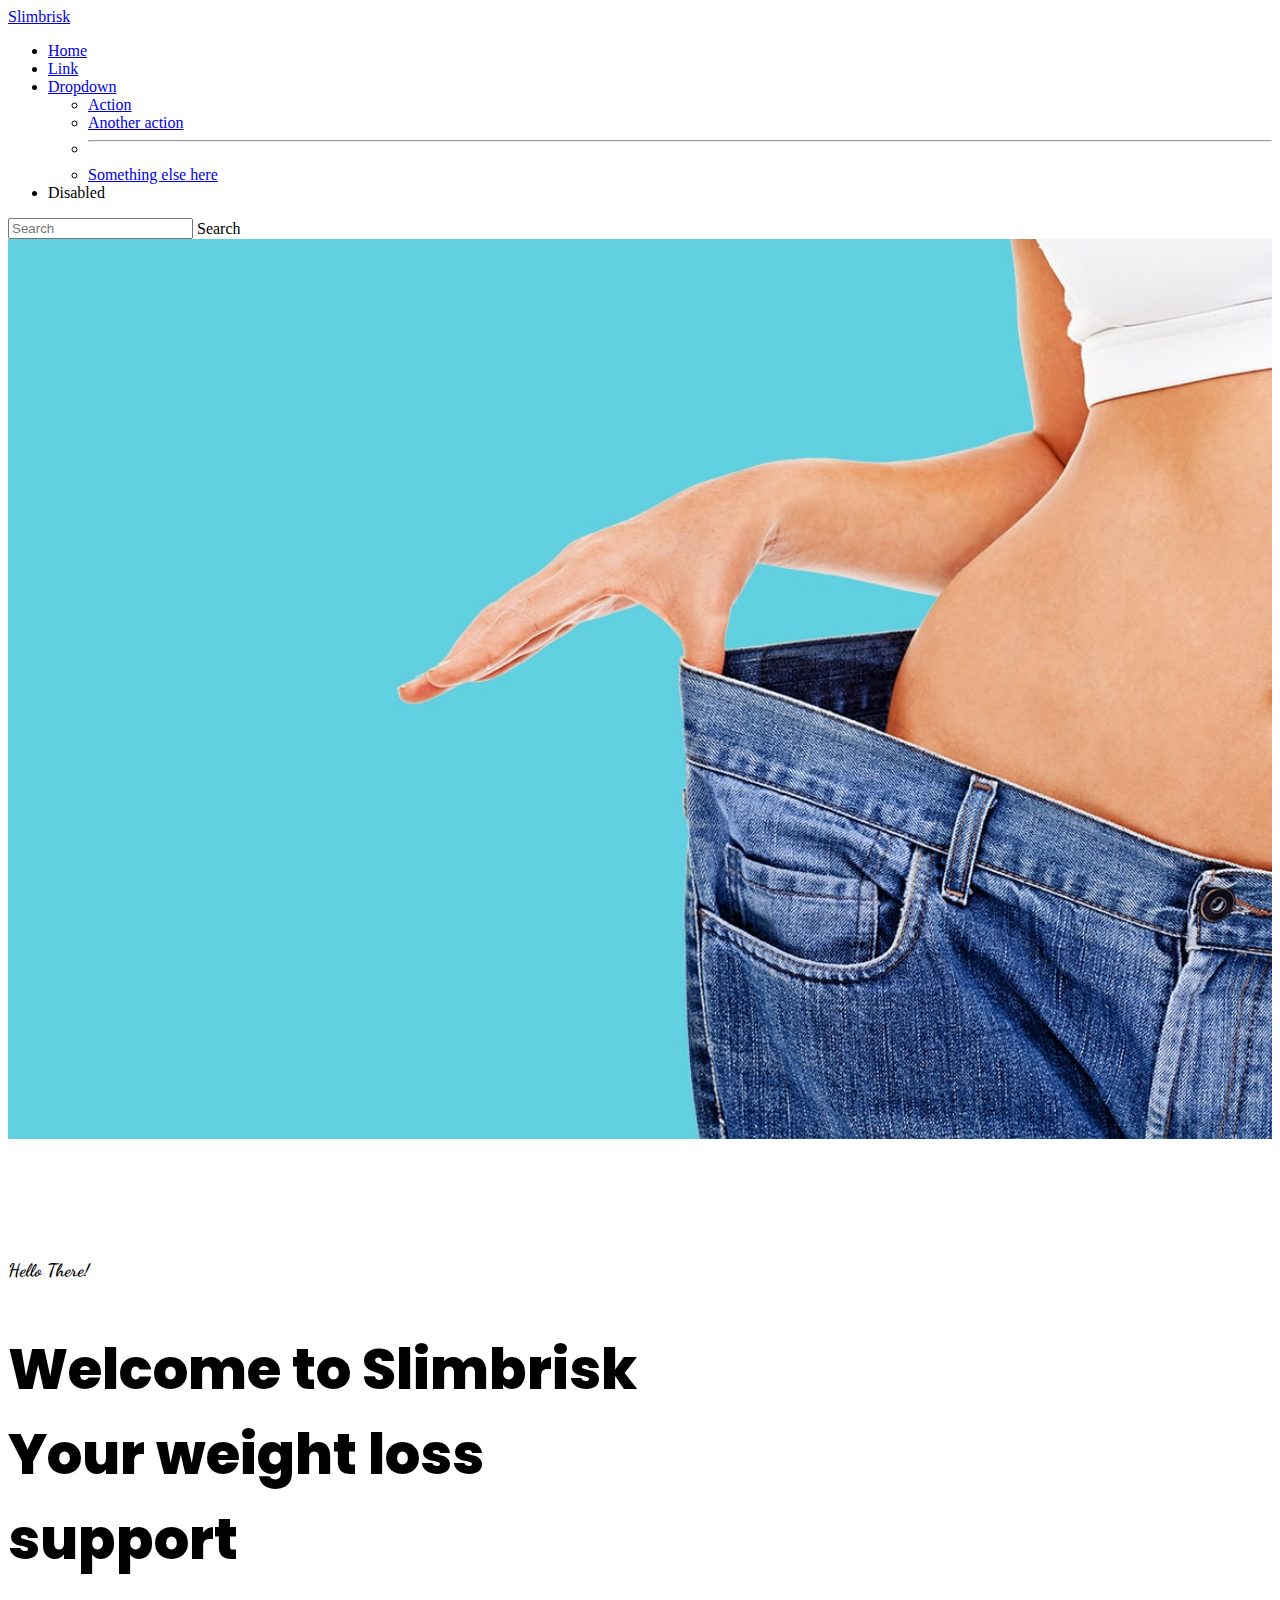
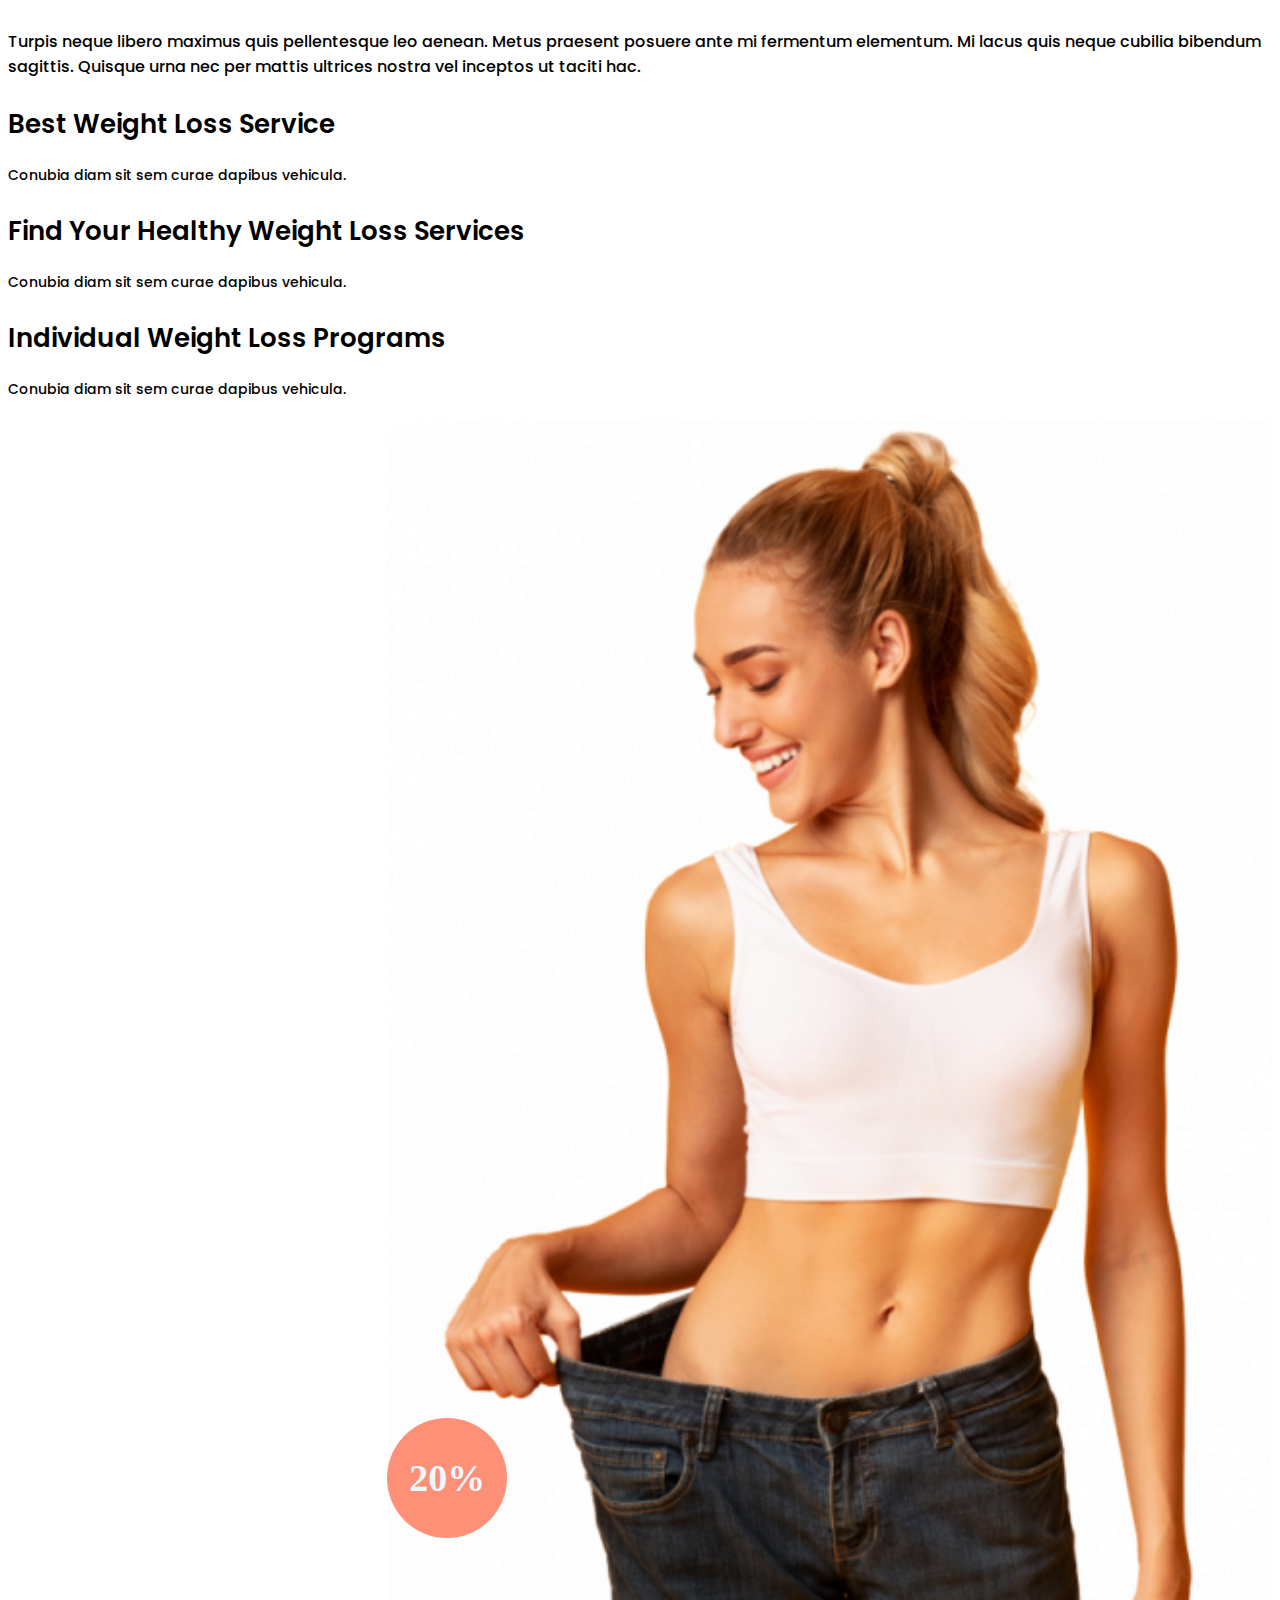
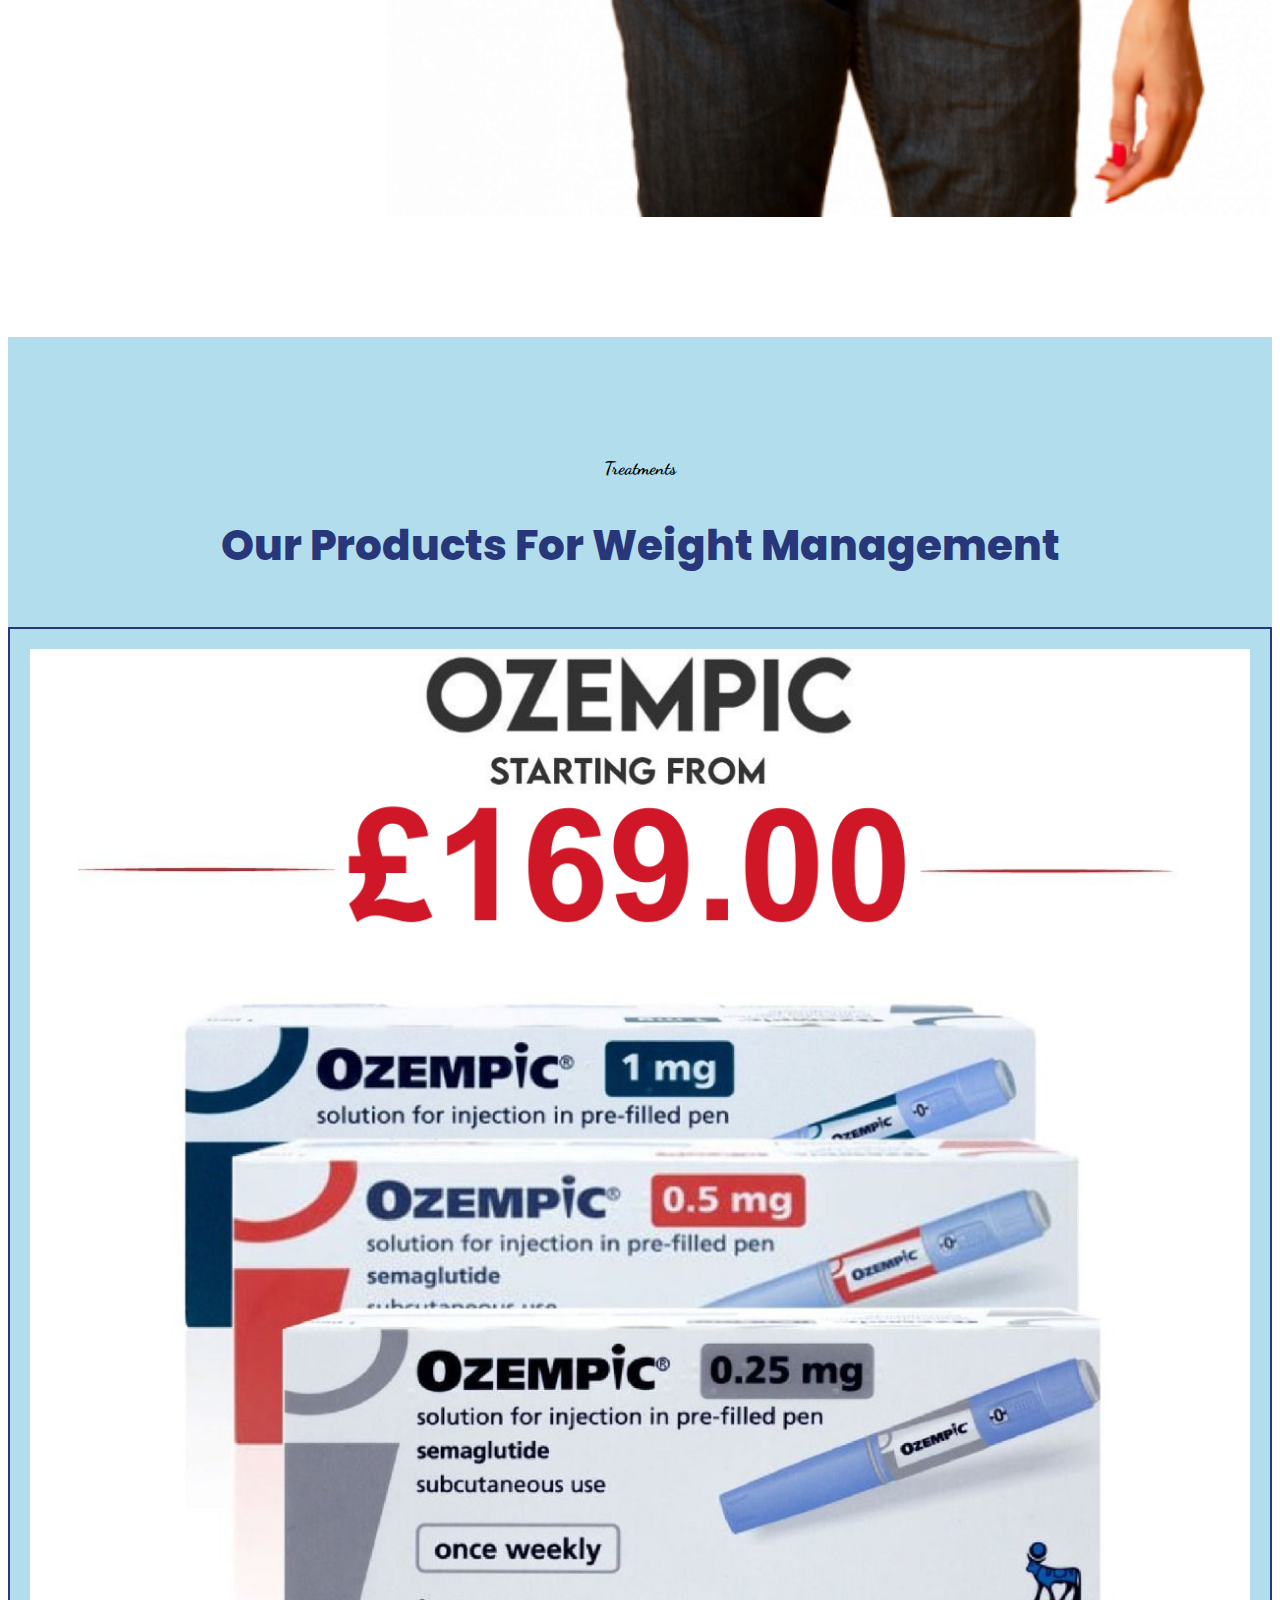
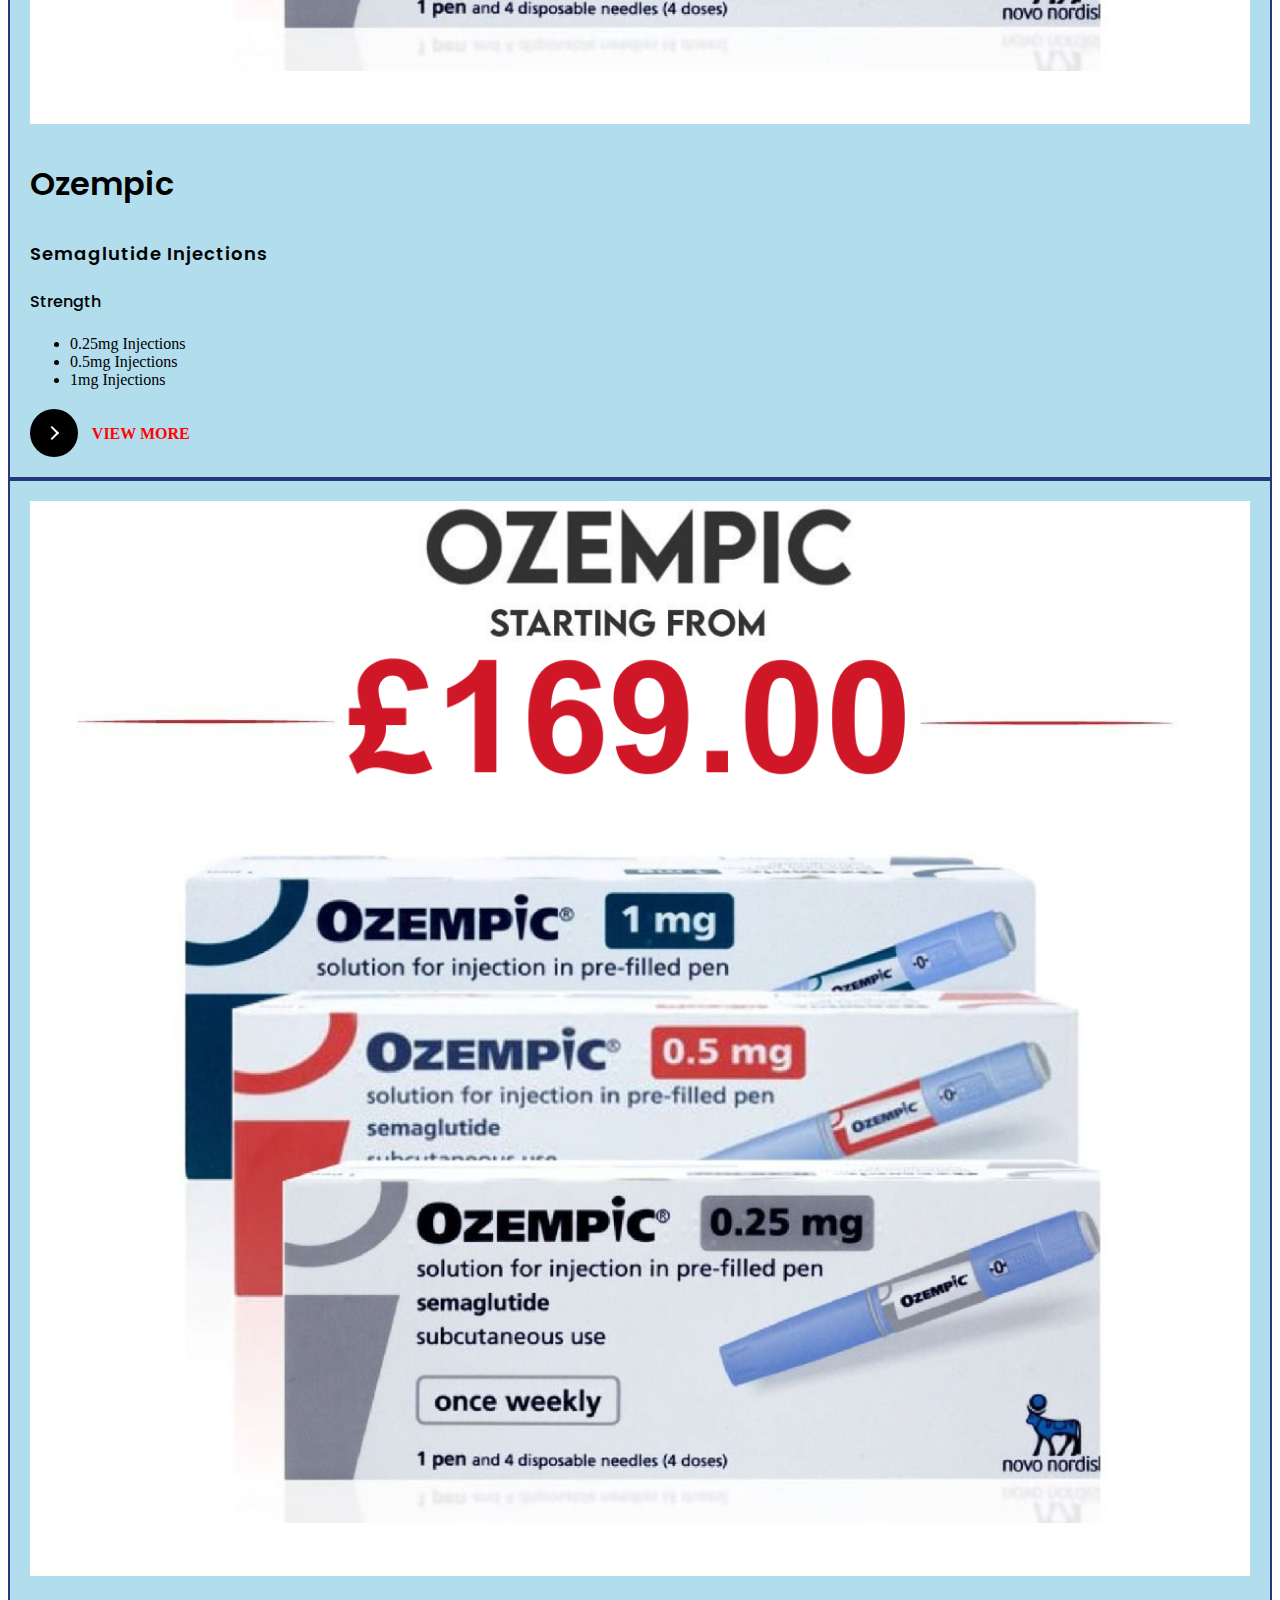
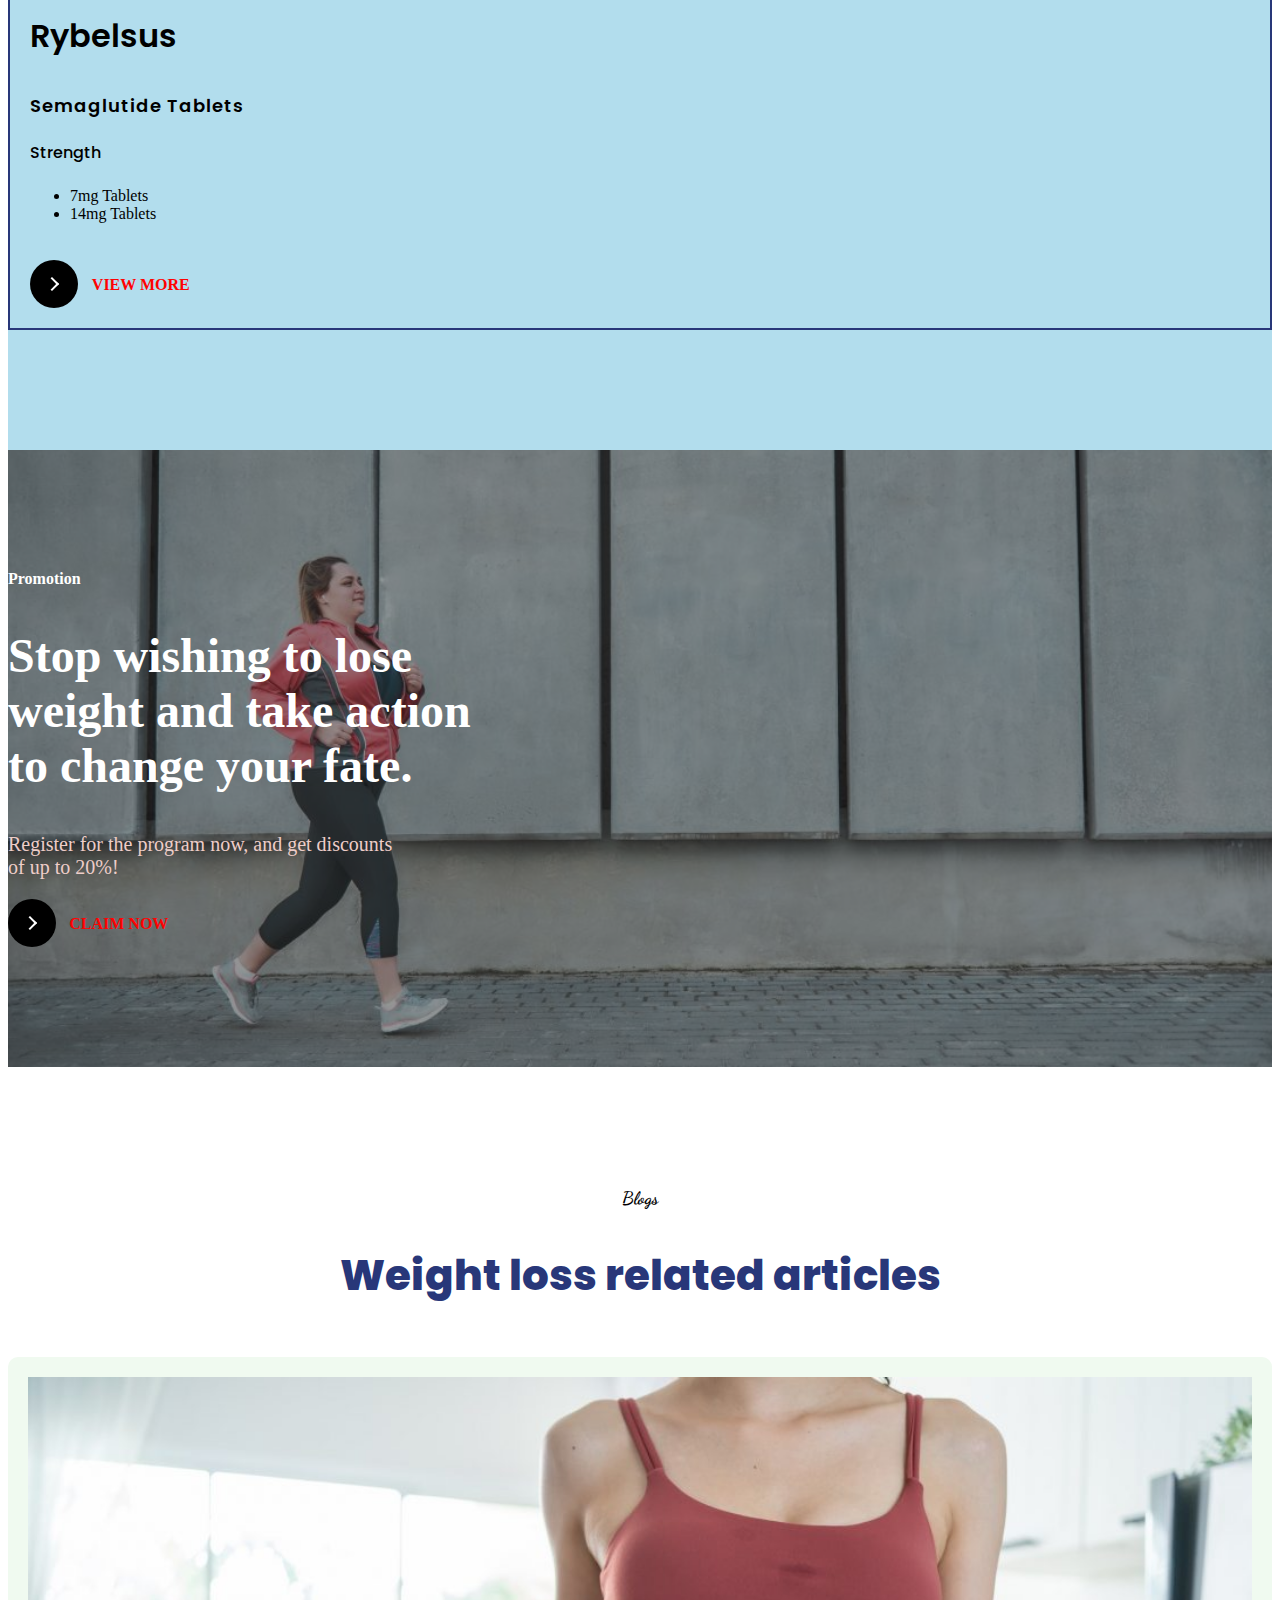
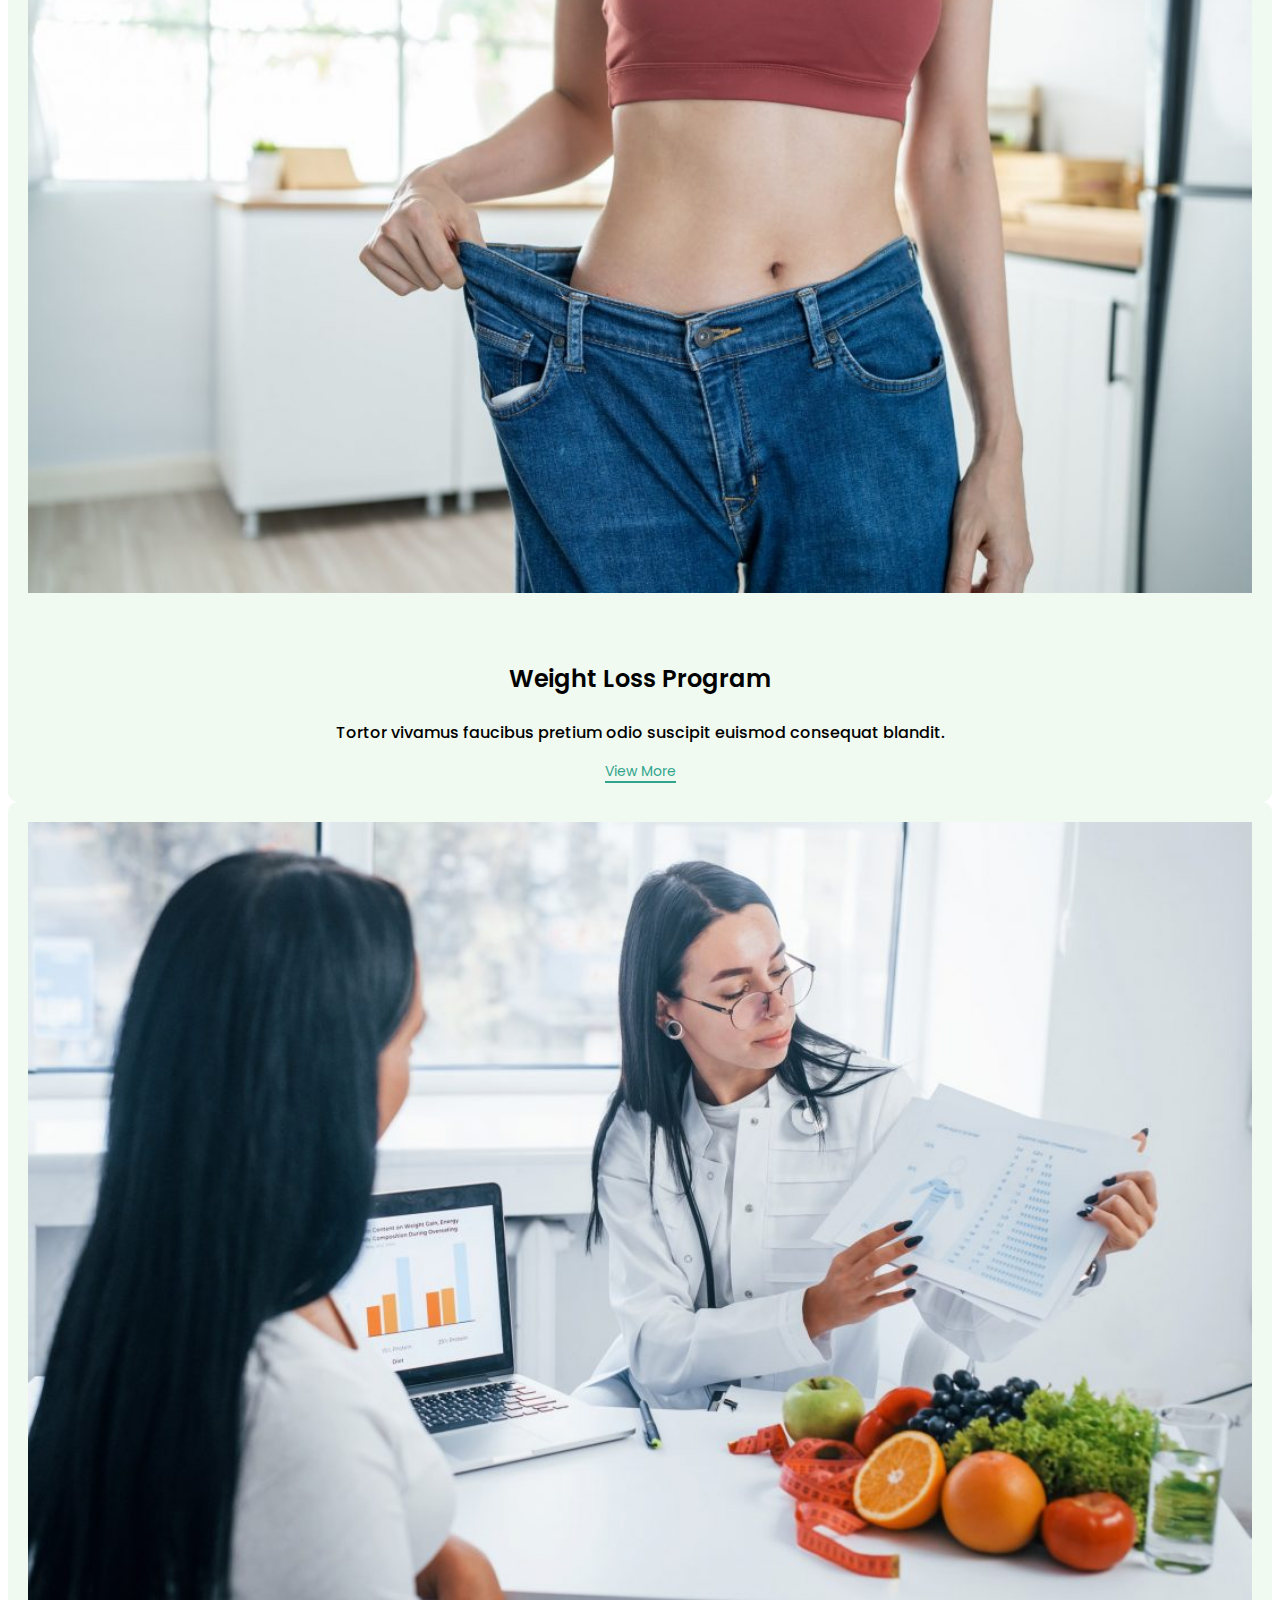
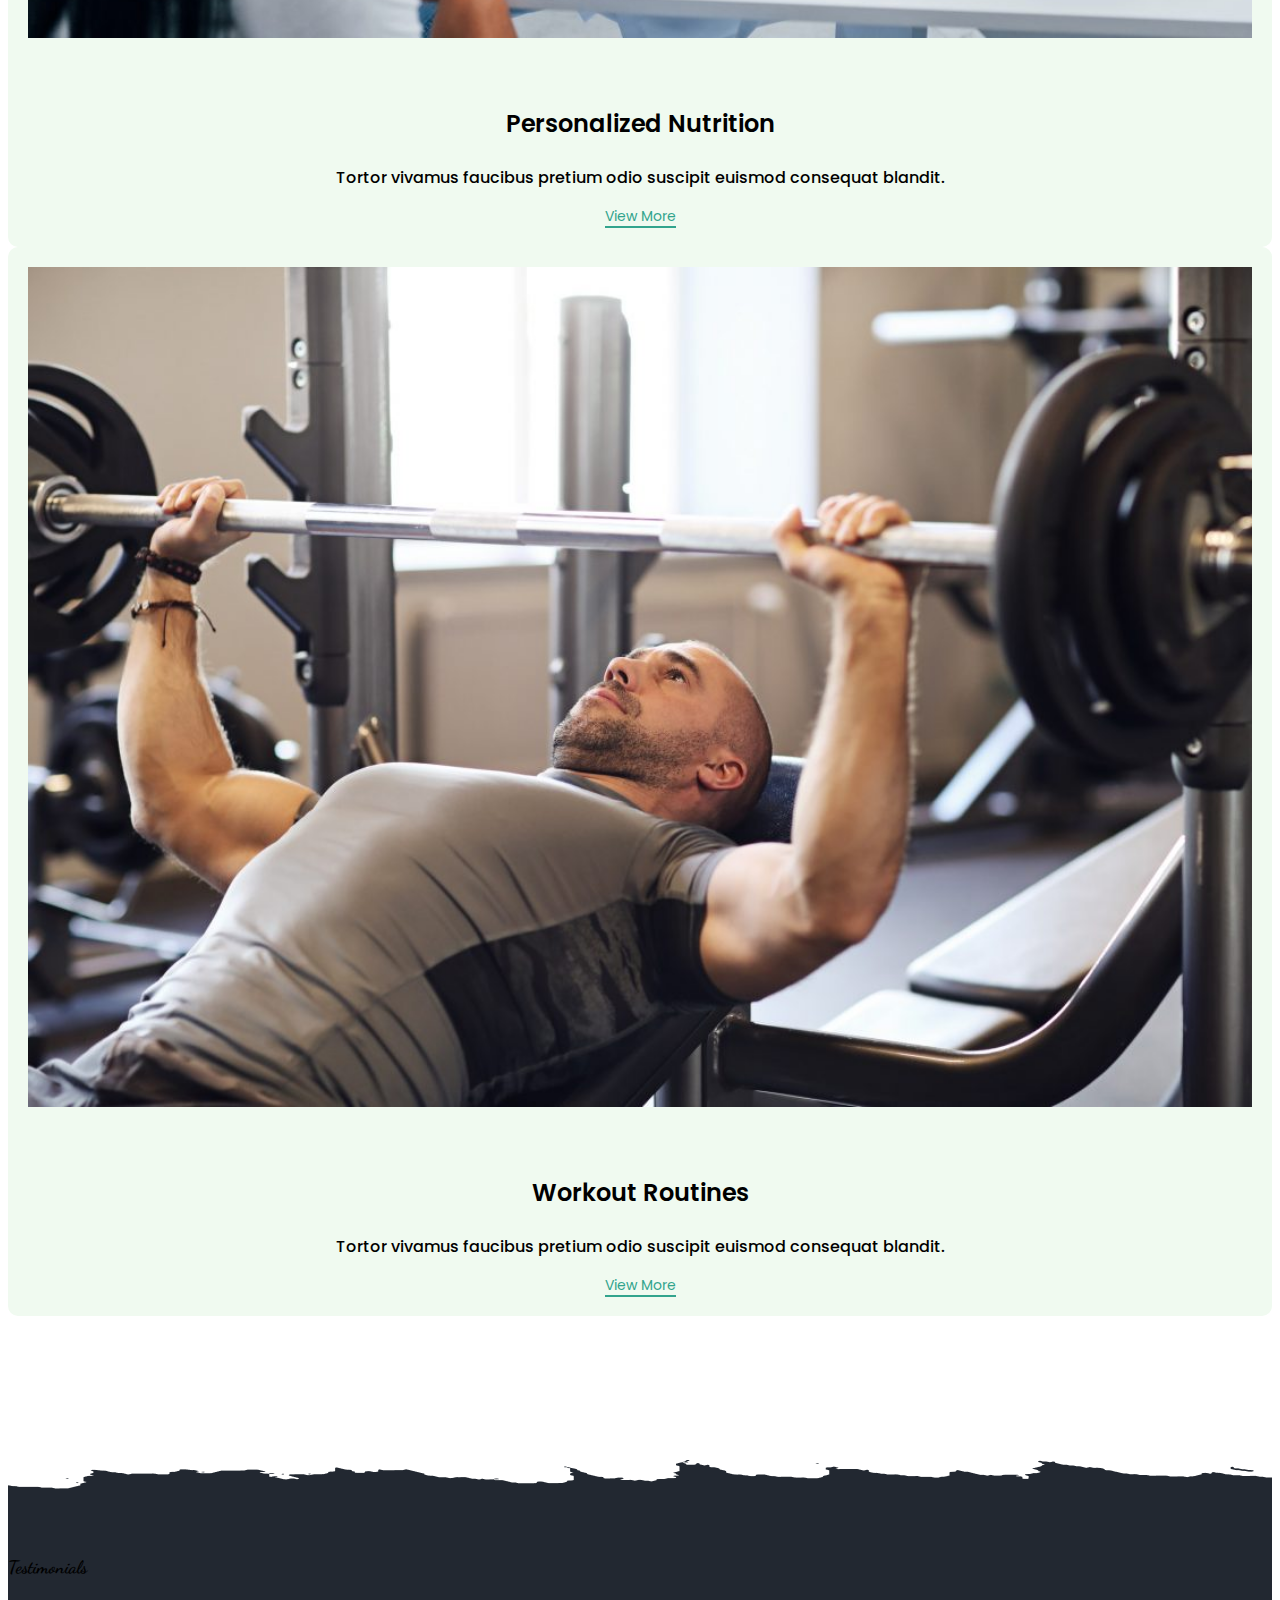
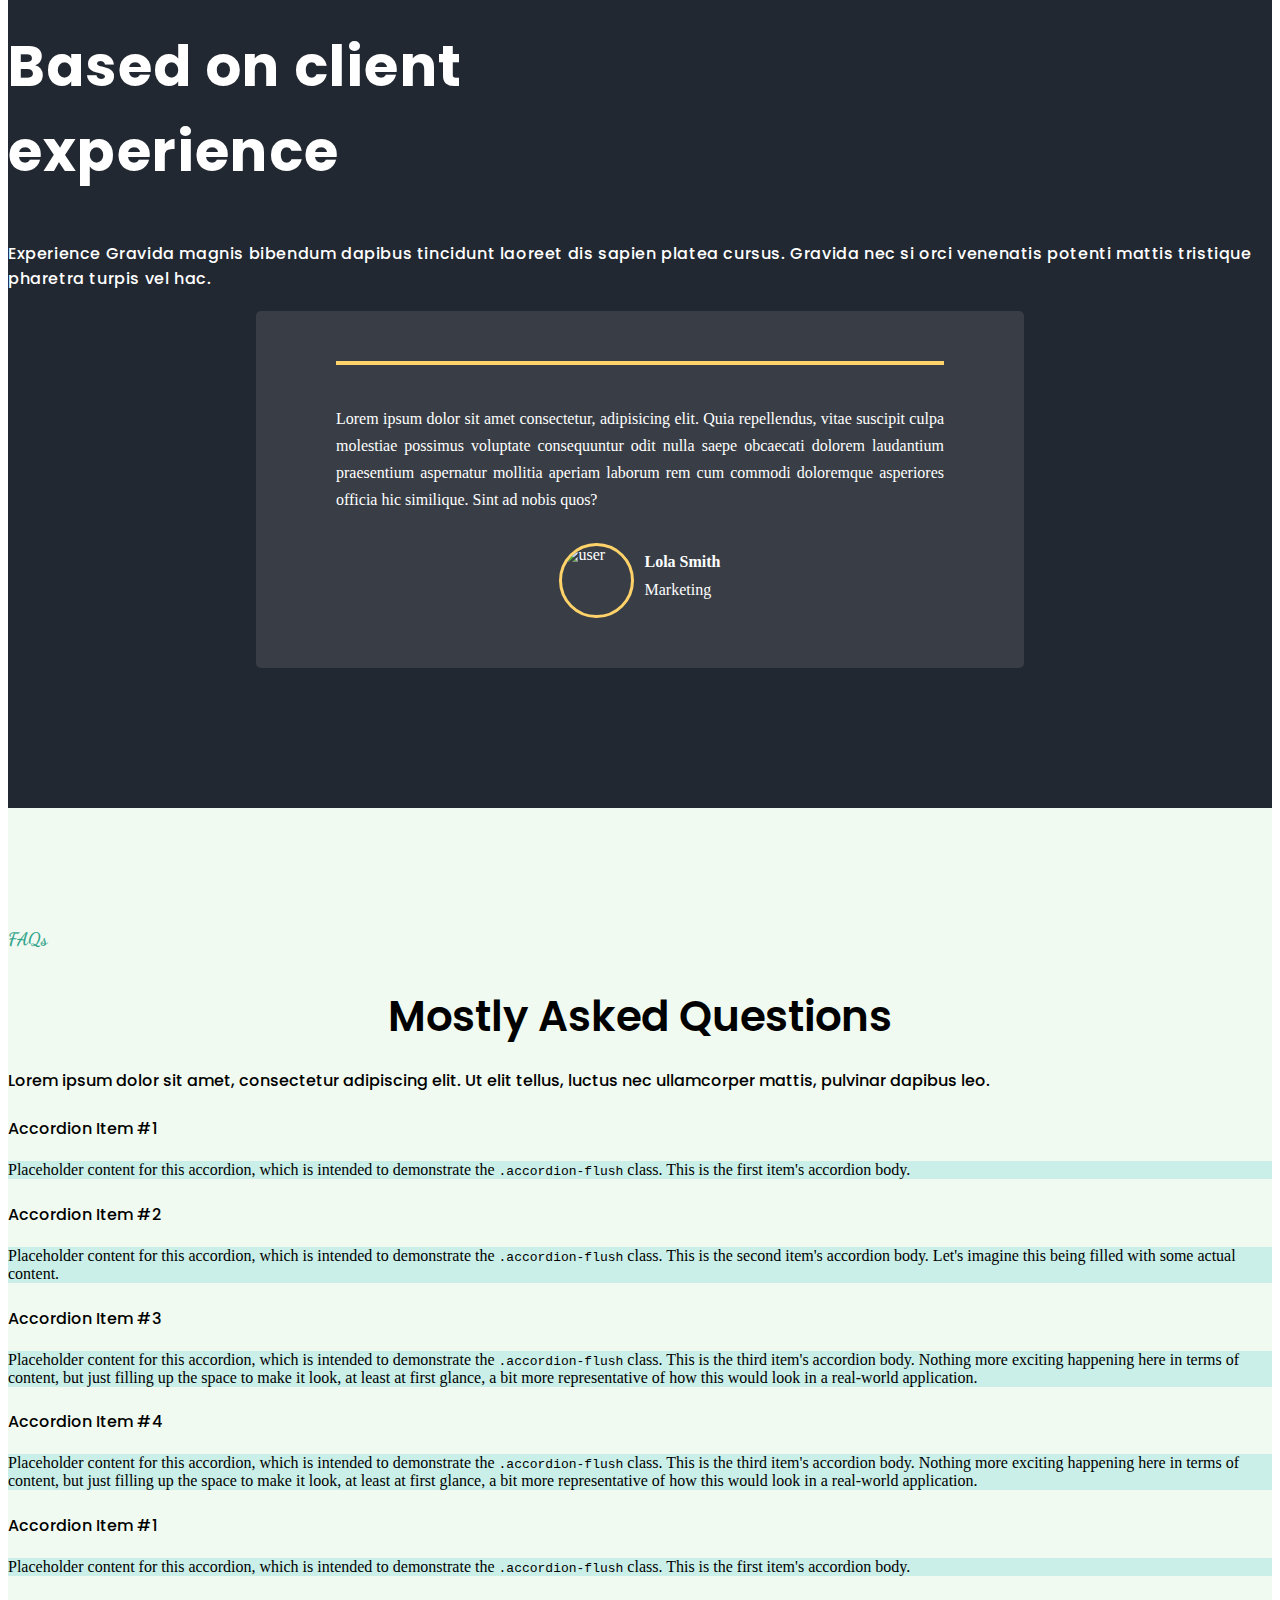
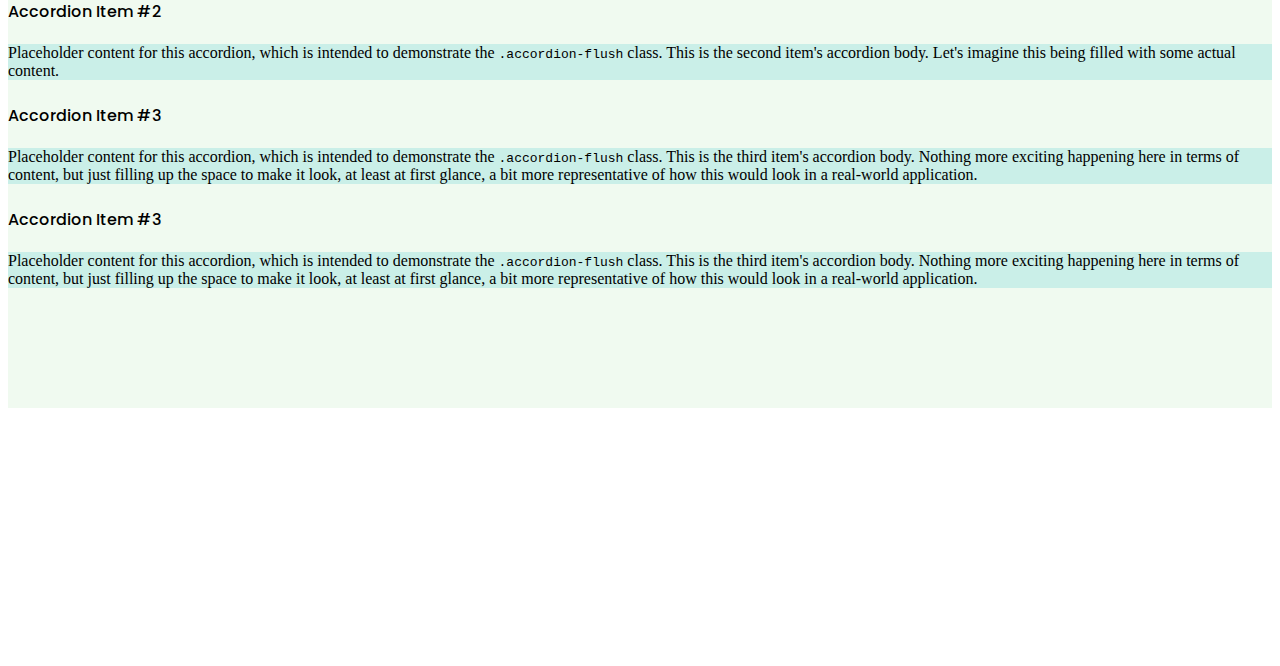
==== index.html @ 7c333330 "Add files via upload" ====
<!DOCTYPE html>
<html lang="en">
<head>
    <meta charset="UTF-8">
    <meta name="viewport" content="width=device-width, initial-scale=1.0">
    <link href="https://cdn.jsdelivr.net/npm/bootstrap@5.3.2/dist/css/bootstrap.min.css" rel="stylesheet" integrity="sha384-T3c6CoIi6uLrA9TneNEoa7RxnatzjcDSCmG1MXxSR1GAsXEV/Dwwykc2MPK8M2HN" crossorigin="anonymous">
    <link rel="stylesheet" href="css/style.css">
    <!-- <link rel="preconnect" href="https://fonts.googleapis.com"> -->
    <link rel="preconnect" href="https://fonts.gstatic.com" crossorigin>
    <link href="https://fonts.googleapis.com/css2?family=Dancing+Script:wght@600;700&family=Poppins:wght@200;300;400;500;600;700;800;900&display=swap" rel="stylesheet">
    <title>Slimbrisk</title>
</head>
<body>

  <!-- ===========Header Section ================= -->

    <header>
      <nav class="navbar navbar-expand-lg fixed-top bg-body-tertiary">
        <div class="container-fluid">
          <a class="navbar-brand" href="#">Slimbrisk</a>
          <button class="navbar-toggler" type="button" data-bs-toggle="collapse" data-bs-target="#navbarSupportedContent" aria-controls="navbarSupportedContent" aria-expanded="false" aria-label="Toggle navigation">
            <span class="navbar-toggler-icon"></span>
          </button>
          <div class="collapse navbar-collapse" id="navbarSupportedContent">
            <ul class="navbar-nav me-auto mb-2 mb-lg-0">
              <li class="nav-item">
                <a class="nav-link active" aria-current="page" href="#">Home</a>
              </li>
              <li class="nav-item">
                <a class="nav-link" href="#">Link</a>
              </li>
              <li class="nav-item dropdown">
                <a class="nav-link dropdown-toggle" href="#" role="button" data-bs-toggle="dropdown" aria-expanded="false">
                  Dropdown
                </a>
                <ul class="dropdown-menu">
                  <li><a class="dropdown-item" href="#">Action</a></li>
                  <li><a class="dropdown-item" href="#">Another action</a></li>
                  <li><hr class="dropdown-divider"></li>
                  <li><a class="dropdown-item" href="#">Something else here</a></li>
                </ul>
              </li>
              <li class="nav-item">
                <a class="nav-link disabled" aria-disabled="true">Disabled</a>
              </li>
            </ul>
            <form class="d-flex" role="search">
              <input class="form-control me-2" type="search" placeholder="Search" aria-label="Search">
              <button class="btn btn-outline-success" type="submit">Search</button>
            </form>
          </div>
        </div>
      </nav>
    </header>
  
  <!-- ===========END Header Section===================  -->

<!-- ==================Main Banner====================== -->
    <section class="main-banner banner">
        <div class="container">
            
        </div>
    </section>
  <!-- ===============END Main Banner ================== -->




<!-- ==================Section 1 ==================== -->
<Section class="section_padding section1">
  <div class="container">
      <div class="row align-items-center">
        <div class="col-md-6 col-lg-6 col-12">
          <div class="welcome">
            <span class="txt-span">Hello There!</span>
            <h2>Welcome to <span>Slimbrisk</span><br>
              Your weight loss<br> support</h2>
              <p>Turpis neque libero maximus quis pellentesque leo aenean. Metus praesent posuere ante mi fermentum elementum. Mi lacus quis neque cubilia bibendum sagittis. Quisque urna nec per mattis ultrices nostra vel inceptos ut taciti hac.</p>
              <div class="points">
                <h3>Best Weight Loss Service</h3>
                <p>Conubia diam sit sem curae dapibus vehicula.</p>
              </div>
              <div class="points">
                <h3>Find Your Healthy Weight Loss Services</h3>
                <p>Conubia diam sit sem curae dapibus vehicula.</p>
              </div>
              <div class="points">
                <h3>Individual Weight Loss Programs</h3>
                <p>Conubia diam sit sem curae dapibus vehicula.</p>
              </div>

          </div>
        </div>
        <div class="col-md-6 col-lg-6 col-12">
          <div class="fit-model">
            <div class="offer"><span>20%</span></div>
            <img src="img/young-woman-in-oversize-jeans-posing-yellow-backg-2021-08-30-02-28-02-utc-copy-e1648699505114.png" alt="">
          </div>
        </div>
      </div>
  </div>
</Section>
<!-- ================ End Section 1 ================== -->



<!-- ============= OUR PRODUCT ==================== -->

<section class="section_padding our_product">
  <div class="container">
    <div class="treatments">
      <div class="heading m-b-4" style="text-align: center !important;">
        <span class="txt-span">Treatments</span>
        <h2>Our Products For Weight Management</h2>
      </div>
      <div class="row">
        <div class="col-md-6 col-lg-6 col-12">
          <div class="card product_card">
            <div class="row">
              <div class="col-md-6 col-lg-6 col-12">
                <div class="prod-img"><img src="img/product/new-product-img.png" alt=""></div>
              </div>
              <div class="col-md-6 col-lg-6 col-12">
                <div class="prod_details">
                  <h3>Ozempic</h3>
                  <p>Semaglutide Injections</p>
                  <div class="strength">
                    <h4>Strength</h4>
                    <ul>
                      <li>0.25mg Injections</li>
                      <li>0.5mg Injections</li>
                      <li>1mg Injections</li>
                    </ul>
                  </div>
                  <button class="learn-more">
                    <span class="circle" aria-hidden="true">
                      <span class="icon arrow"></span>
                    </span>
                    <span class="button-text">View More</span>
                  </button>
                </div>
              </div>
            </div>
          </div>
        </div>
        <div class="col-md-6 col-lg-6 col-12">
          <div class="card product_card">
            <div class="row">
              <div class="col-md-6 col-lg-6 col-12">
                <div class="prod-img"><img src="img/product/new-product-img.png" alt=""></div>
              </div>
              <div class="col-md-6 col-lg-6 col-12">
                <div class="prod_details">
                  <h3>Rybelsus</h3>
                  <p>Semaglutide Tablets </p>
                  <div class="strength">
                    <h4>Strength</h4>
                    <ul>
                      <li>7mg Tablets</li>
                      <li>14mg Tablets</li>
                    </ul>
                  </div>
                  <button class="learn-more">
                    <span class="circle" aria-hidden="true">
                      <span class="icon arrow"></span>
                    </span>
                    <span class="button-text">View More</span>
                  </button>
                </div>
              </div>
            </div>
          </div>
        </div>
      </div>
    </div>
  </div>
</section>

<!-- ========== End OUR PRODUCT =================== -->



<!-- =============== PROMO Section ==================== -->
<section class="section_padding promo">
  <div class="overlay-field"></div>
  <div class="container">
    <div class="row">
      <div class="col-md-6 col-lg-6 col-12">
          
      </div>
      <div class="col-md-6 col-lg-6 col-12">
          <div class="fit-promo">
            <span>Promotion</span>
            <h2>Stop wishing to lose <br>weight and take action <br>to change your fate.</h2>
            <p>Register for the program now, and get discounts <br>of up to 20%!</p>
            <button class="learn-more">
              <span class="circle" aria-hidden="true">
                <span class="icon arrow"></span>
              </span>
              <span class="button-text">Claim Now</span>
            </button>
          </div>
      </div>
    </div>
  </div>
</section>
<!--============= End PROMO Section  ================= -->



<!-- ===============Blogs Section ================== -->

<section class="section_padding">
  <div class="container">
    <div class="blog-area">
      <div class="heading m-b-4" style="text-align: center !important;">
        <span class="txt-span">Blogs</span>
        <h2>Weight loss related articles</h2>
      </div>
      <div class="row">
        <div class="col-md-4 col-lg-4 col-12">
          <div class="blog_box">
            <div class="blog_img"><img src="img/blogs/close-up-of-woman-feel-happy-after-lose-weight-for-health-in-house-.jpg" alt=""></div>
            <div class="blog_details">
              <h3>Weight Loss Program</h3>
              <p>Tortor vivamus faucibus pretium odio suscipit euismod consequat blandit.</p>
              <span> View More</span>
            </div>
          </div>
        </div>
        <div class="col-md-4 col-lg-4 col-12">
          <div class="blog_box">
            <div class="blog_img"><img src="img/blogs/female-nutritionist-with-laptop-gives-consultation-to-patient-indoors-in-the-office.jpg" alt=""></div>
            <div class="blog_details">
              <h3>Personalized Nutrition</h3>
              <p>Tortor vivamus faucibus pretium odio suscipit euismod consequat blandit.</p>
              <span> View More</span>
            </div>
          </div>
        </div>
        <div class="col-md-4 col-lg-4 col-12">
          <div class="blog_box">
            <div class="blog_img"><img src="img/blogs/fitness.jpg" alt=""></div>
            <div class="blog_details">
              <h3>Workout Routines</h3>
              <p>Tortor vivamus faucibus pretium odio suscipit euismod consequat blandit.</p>
              <span> View More</span>
            </div>
          </div>
        </div>
      </div>
    </div>
  </div>
</section>

<!-- ===============End Blogs Section ============== -->



<!-- =============== Testimonials ================= -->

<section class="section_padding testimonial_bg">
  <div class="container">

    <div class="testimonial-heading">
      <div class="row align-items-center">
        <div class="col-md-6 col-lg-6 col-12">
          <span class="txt-span text-white">Testimonials</span>
          <h2>Based on client<br> experience</h2>
        </div>
        <div class="col-md-6 col-lg-6 col-12">
          <p>Experience Gravida magnis bibendum dapibus tincidunt laoreet dis sapien platea cursus. Gravida nec si orci venenatis potenti mattis tristique pharetra turpis vel hac.</p>
        </div>
      </div>
    </div>

    <div class=" mt-5">
      <div class="testimonial-container">
        <div class="progress-bar"></div>
        <div class="fas fa-quote-right fa-quote"></div>
        <div class="fas fa-quote-left fa-quote"></div>
        <p class="testimonial">Lorem ipsum dolor sit amet consectetur, adipisicing elit. Quia repellendus, vitae suscipit culpa molestiae possimus voluptate consequuntur odit nulla saepe obcaecati dolorem laudantium praesentium aspernatur mollitia aperiam laborum rem cum commodi doloremque asperiores officia hic similique. Sint ad nobis quos?</p>
        <div class="user">
          <img src="https://randomuser.me/api/portraits/women/46.jpg" alt="user" class="user-image">
          <div class="user-details">
            <h4 class="username">Lola Smith</h4>
            <p class="role">Marketing</p>
          </div>
        </div>
      </div>
    </div>

  </div>
</section>

<!-- ============== END Testimonials ============== -->

<!-- =============== FAQs Section ================ -->
<section class="section_padding faq_bg">
  <div class="container">
    <div class="faq_heading text-center"> 
      <span class="txt-span">FAQs</span>
      <h2>Mostly Asked Questions</h2>
      <p>Lorem ipsum dolor sit amet, consectetur adipiscing elit. Ut elit tellus, luctus nec ullamcorper mattis, pulvinar dapibus leo.</p>
    </div>
    <div class="row mt-5">
      <div class="col-md-6 col-lg-6 col-12">
        <div class="accordion accordion-flush" id="accordionFlushExample">
          <div class="accordion-item">
            <h2 class="accordion-header">
              <button class="accordion-button collapsed" type="button" data-bs-toggle="collapse" data-bs-target="#flush-collapseOne" aria-expanded="false" aria-controls="flush-collapseOne">
                Accordion Item #1
              </button>
            </h2>
            <div id="flush-collapseOne" class="accordion-collapse collapse" data-bs-parent="#accordionFlushExample">
              <div class="accordion-body">Placeholder content for this accordion, which is intended to demonstrate the <code>.accordion-flush</code> class. This is the first item's accordion body.</div>
            </div>
          </div>
          <div class="accordion-item">
            <h2 class="accordion-header">
              <button class="accordion-button collapsed" type="button" data-bs-toggle="collapse" data-bs-target="#flush-collapseTwo" aria-expanded="false" aria-controls="flush-collapseTwo">
                Accordion Item #2
              </button>
            </h2>
            <div id="flush-collapseTwo" class="accordion-collapse collapse" data-bs-parent="#accordionFlushExample">
              <div class="accordion-body">Placeholder content for this accordion, which is intended to demonstrate the <code>.accordion-flush</code> class. This is the second item's accordion body. Let's imagine this being filled with some actual content.</div>
            </div>
          </div>
          <div class="accordion-item">
            <h2 class="accordion-header">
              <button class="accordion-button collapsed" type="button" data-bs-toggle="collapse" data-bs-target="#flush-collapseThree" aria-expanded="false" aria-controls="flush-collapseThree">
                Accordion Item #3
              </button>
            </h2>
            <div id="flush-collapseThree" class="accordion-collapse collapse" data-bs-parent="#accordionFlushExample">
              <div class="accordion-body">Placeholder content for this accordion, which is intended to demonstrate the <code>.accordion-flush</code> class. This is the third item's accordion body. Nothing more exciting happening here in terms of content, but just filling up the space to make it look, at least at first glance, a bit more representative of how this would look in a real-world application.</div>
            </div>
          </div>
          <div class="accordion-item">
            <h2 class="accordion-header">
              <button class="accordion-button collapsed" type="button" data-bs-toggle="collapse" data-bs-target="#flush-collapseFour" aria-expanded="false" aria-controls="flush-collapseFour">
                Accordion Item #4
              </button>
            </h2>
            <div id="flush-collapseFour" class="accordion-collapse collapse" data-bs-parent="#accordionFlushExample">
              <div class="accordion-body">Placeholder content for this accordion, which is intended to demonstrate the <code>.accordion-flush</code> class. This is the third item's accordion body. Nothing more exciting happening here in terms of content, but just filling up the space to make it look, at least at first glance, a bit more representative of how this would look in a real-world application.</div>
            </div>
          </div>
        </div>
      </div>
      <div class="col-md-6 col-lg-6 col-12">
        <div class="accordion accordion-flush" id="accordionFlushExample">
          <div class="accordion-item">
            <h2 class="accordion-header">
              <button class="accordion-button collapsed" type="button" data-bs-toggle="collapse" data-bs-target="#flush-collapseFive" aria-expanded="false" aria-controls="flush-collapseFive">
                Accordion Item #1
              </button>
            </h2>
            <div id="flush-collapseFive" class="accordion-collapse collapse" data-bs-parent="#accordionFlushExample">
              <div class="accordion-body">Placeholder content for this accordion, which is intended to demonstrate the <code>.accordion-flush</code> class. This is the first item's accordion body.</div>
            </div>
          </div>
          <div class="accordion-item">
            <h2 class="accordion-header">
              <button class="accordion-button collapsed" type="button" data-bs-toggle="collapse" data-bs-target="#flush-collapseSix" aria-expanded="false" aria-controls="flush-collapseSix">
                Accordion Item #2
              </button>
            </h2>
            <div id="flush-collapseSix" class="accordion-collapse collapse" data-bs-parent="#accordionFlushExample">
              <div class="accordion-body">Placeholder content for this accordion, which is intended to demonstrate the <code>.accordion-flush</code> class. This is the second item's accordion body. Let's imagine this being filled with some actual content.</div>
            </div>
          </div>
          <div class="accordion-item">
            <h2 class="accordion-header">
              <button class="accordion-button collapsed" type="button" data-bs-toggle="collapse" data-bs-target="#flush-collapseSeven" aria-expanded="false" aria-controls="flush-collapseSeven">
                Accordion Item #3
              </button>
            </h2>
            <div id="flush-collapseSeven" class="accordion-collapse collapse" data-bs-parent="#accordionFlushExample">
              <div class="accordion-body">Placeholder content for this accordion, which is intended to demonstrate the <code>.accordion-flush</code> class. This is the third item's accordion body. Nothing more exciting happening here in terms of content, but just filling up the space to make it look, at least at first glance, a bit more representative of how this would look in a real-world application.</div>
            </div>
          </div>
          <div class="accordion-item">
            <h2 class="accordion-header">
              <button class="accordion-button collapsed" type="button" data-bs-toggle="collapse" data-bs-target="#flush-collapseEight" aria-expanded="false" aria-controls="flush-collapseEight">
                Accordion Item #3
              </button>
            </h2>
            <div id="flush-collapseEight" class="accordion-collapse collapse" data-bs-parent="#accordionFlushExample">
              <div class="accordion-body">Placeholder content for this accordion, which is intended to demonstrate the <code>.accordion-flush</code> class. This is the third item's accordion body. Nothing more exciting happening here in terms of content, but just filling up the space to make it look, at least at first glance, a bit more representative of how this would look in a real-world application.</div>
            </div>
          </div>
        </div>
      </div>
    </div>
  </div>


 
 
 

</section>
<!-- ==============End FAQs Section ============= -->

<div style="height: 250px;"></div>




  
    <script src="https://cdn.jsdelivr.net/npm/bootstrap@5.3.2/dist/js/bootstrap.bundle.min.js" integrity="sha384-C6RzsynM9kWDrMNeT87bh95OGNyZPhcTNXj1NW7RuBCsyN/o0jlpcV8Qyq46cDfL" crossorigin="anonymous"></script>
    <script src="js/script.js"></script>
 </body>
</html>
---- css/style.css ----
@import url('https://fonts.googleapis.com/css2?family=Dancing+Script:wght@600;700&family=Poppins:wght@200;300;400;500;600;700;800;900&display=swap');




.main-banner {
    height: 100vh !important;
    position: relative;
    z-index: 1;
    background-image: url(../img/slide1.jpg);
    background-position: top center;
    background-size: cover;
    background-repeat: no-repeat;
    background-color: #FF9078;
}

.section_padding{
    padding: 120px 0;
}


/* ============ Button ============ */
@mixin transition($property: all, $duration: 0.45s, $ease: cubic-bezier(0.65,0,.076,1)) {
    transition: $property $duration $ease;
  }
  
  * {
    box-sizing: border-box;
    &::before, &::after {
      box-sizing: border-box;
    }
  }

button {
    position: relative;
    display: inline-block;
    cursor: pointer;
    outline: none;
    border: 0;
    vertical-align: middle;
    text-decoration: none;
    background: transparent;
    padding: 0;
    font-size: inherit;
    font-family: inherit;
    &.learn-more {
      width: 12rem;
      height: auto;
      .circle {
        @include transition(all, 0.45s, cubic-bezier(0.65,0,.076,1));
        position: relative;
        display: block;
        margin: 0;
        width: 3rem;
        height: 3rem;
        background: #000;
        border-radius: 1.625rem;
        .icon {
          @include transition(all, 0.45s, cubic-bezier(0.65,0,.076,1));
          position: absolute;
          top: 0;
          bottom: 0;
          margin: auto;
          background: #fff;
          &.arrow {
            @include transition(all, 0.45s, cubic-bezier(0.65,0,.076,1));
            left: 0.625rem;
            width: 1.125rem;
            height: 0.125rem;
            background: none;
            &::before {
              position: absolute;
              content: '';
              top: -0.25rem;
              right: 0.0625rem;
              width: 0.625rem;
              height: 0.625rem;
              border-top: 0.125rem solid #fff;
              border-right: 0.125rem solid #fff;
              transform: rotate(45deg);
            }
          }
        }
      }
      .button-text {
        @include transition(all, 0.45s, cubic-bezier(0.65,0,.076,1));
        position: absolute;
        top: 0;
        left: 0;
        right: 0;
        bottom: 0;
        padding: 0.75rem 0;
        margin: 0 0 0 1.85rem;
        color:#ff0202;
        font-weight: 700;
        line-height: 1.6;
        text-align: center;
        text-transform: uppercase;
      }
    }
    &:hover {
      .circle {
        width: 100%;
        .icon {
          &.arrow {
          background: #fff;
          transform: translate(1rem, 0);
          }
        }
      }
      .button-text {
        color: #fff;
      }
    }
  }
  


/* ================ END Button ========== */
/* ================== Section 1 ==================== */
.section1{
    
}

.txt-span{
    font-family: 'Dancing Script', cursive;
    font-size: 18px;
    font-weight: 700;
}

.welcome h2{
    font-family: 'Poppins', sans-serif !important;
    font-weight: 800;
    font-size: 56px !important;
}

.welcome p{
    font-size: 16px;
    font-family: 'Poppins', sans-serif !important;
    font-weight: 500;
    margin: 20px 0 !important;
}

.points h3{
    font-size: 26px;
    font-family: 'poppins';
    font-weight: 600;
}

.points p {
    font-size:14px;
    font-family: 'poppins';
    font-weight: 500;
    margin-top: -5px !important;
}

.fit-model{
    position: relative;
    overflow: hidden;
}

.offer{
    position: absolute;
    left: 30%;
    bottom: 20%;
    width: 120px;
    height: 120px;
    background-color: #FF9078;
    border-radius: 50%;
    display: flex;
    justify-content: center;
    align-items: center;
}

.offer span{
    color: aliceblue;
    font-size: 38px;
    font-weight: 600;
}

.fit-model img{
    float: right;
    width: 70%;
    height:100%;
}

/* =========== OUR PRODUCT =============== */
.our_product{
    background-color: #b2dded;
}

.heading h2{
    font-size: 42px;
    font-family: 'poppins';
    font-weight: 800;
    text-align: center;
    color: #283779;
}
.m-b-4{
 margin-bottom: 50px;
}
.product_card {
    padding: 20px !important;
    border: 2px solid #283779 !important;
}

.prod-img img{
    width: 100%;
}

.prod_details h3{
    font-size: 32px;
    font-family: 'poppins';
    font-weight: 600;
}

.prod_details p{
    font-size: 18px;
    font-family: 'poppins';
    letter-spacing: 1px;
    font-weight: 600;
}
.prod_details h4{
    font-size: 16px;
    font-family: 'poppins';
    font-weight: 500;
}

.strength{
    /* background-color: #FF9078; */
    height: 120px;
}




/* =========== Promo Section ================ */

.promo{
    background-image: url(../img/everything-is-possible-young-plus-size-woman-in-sport-clothes-running-outdoors-weight-losing.jpg);
    background-position: center center;
    background-repeat: no-repeat;
    background-size: cover;
    position: relative;
}

.overlay-field{
    height: 100%;
    width: 100%;
    top: 0;
    left: 0;
    position: absolute;
    background-color:#2c2c2c;
    opacity: 0.5;
}

.fit-promo span{
    position: relative;
    color:#fff;
    font-weight: 600;
}

.fit-promo h2{
    position: relative;
    font-size: 48px;
    font-weight: 800;
    color: #fff;
}

.fit-promo p{
    position: relative;
    font-size: 20px;
    font-weight: 500;
    color: #eecdc8;
}

.fit-promo button{
    position: relative;
}

/* ==================== Blogs Section ============= */

.blog_img img{
    width: 100%;
    padding: 20px;
}
.blog_box{
    background-color: #f0faf0;
    border-radius: 10px;
}
.blog_details{
    text-align: center;
    padding: 20px;
}

.blog_details h3{
    font-size: 24px;
    font-family: 'poppins';
    font-weight: 600;
}

.blog_details p{
    font-size: 16px;
    font-family: 'poppins';
    font-weight: 500;
}

.blog_details span{
    font-size: 14px;
    font-family: 'poppins';
    font-weight: 400;
    color: #32a48d;
    border-bottom: 2.5px solid #32a48d;
}



/* ================== Testimoniial ================= */
.testimonial_bg{
    position: relative;
    background-color: #222831;
    z-index: 1;
}

.testimonial_bg::before{
    content: "";
    position: absolute;
    left: 0;
    top: -1px;
    width: 100%;
    height: 61px;
    background-image: url(../img/feature-bg-shape-1.png);
    background-repeat: repeat-x;
    background-position: center;
    z-index: -1;
}

/* .testimonial_bg::after{
        content: "";
        position: absolute;
        left: 0;
        bottom: 0;
        width: 100%;
        height: 61px;
        background-image: url(../img/feature-bg-shape-2.png);
        background-repeat: repeat-x;
        background-position: center;
        z-index: -1;
} */

.testimonial-heading {

}
.testimonial-heading h2{
    color: #fff;
    font-size: 56px;
    font-family: 'poppins';
    font-weight: 700;
    letter-spacing: 1.2px;
}

.testimonial-heading p{
    color: #fff;
    font-size: 16px;
    font-family: 'poppins';
    font-weight: 500;
    letter-spacing:0.6px;
}


.testimonial-container{
    background-color: #393E46;
    color: #fff;
    border-radius: 5px;
    margin: 20px auto;
    padding: 50px 80px;
    max-width: 768px;
    position:relative;
  }
  
  .fa-quote{
    color:#FFD369;
    font-size: 28px;
    position: absolute;
    top: 70px;
  }
  
  .fa-quote-right{
    left: 40px;
  }
  
  .fa-quote-left{
    right: 40px;
  }
  
  .testimonial{
    line-height: 1.7;
    text-align: justify;
    margin-bottom: 30px;
  }
  
  .user{
    display:flex;
    align-items:center;
    justify-content: center;
  }
  
  .user .user-image{
    border-radius: 50%;
    border: 3px solid #FFD369;
    height: 75px;
    width: 75px;
    object-fit: cover;
  }
  
  .user .user-details{
    margin-left: 10px;
  }
  
  .user .username{
    margin: 0;
  }
  
  .user .role{
    font-weight: normal;
    margin: 10px 0;
  }
  
  .progress-bar{
    background-color: #FFD369;
    height: 4px;
    width: 100%;
    margin-bottom: 40px;
    animation: grow 10s linear infinite;
    transform-origin: left;
  }
  
  @keyframes grow{
    0%{
      transform: scaleX(0);
    }
  }
  
  @media(max-width: 768px){
    .testimonial-container{
      padding: 20px 30px;
    }
    
    .fa-quote{
      display: none;
    }
  }


  /* ============= FAQ SECTION ============= */

  .faq_bg{
    background-color: #f0faf0;
}
  
  .faq_heading h2{
    font-size: 42px;
    font-family: 'poppins';
    font-weight: 600;
    text-align: center;
    margin-bottom: 20px;
  }

  .faq_heading span{
    color: #32a48d;
  }

  .faq_heading p{
    font-size: 16px;
    font-family: 'poppins';
    font-weight: 500;
  }

  .accordion{
    --bs-accordion-btn-focus-border-color: #ffffff !important;
  }
 
  .accordion-body{
    background-color: #caefe8 !important;
}

.accordion-button{
    font-size: 16px !important;
    font-family: 'poppins';
    font-weight: 500;
    color: #000;
}
  .accordion-button:focus{
    border:none  !important;
  } 

  .accordion-button:not(.collapsed) {
    color: #fff;
    background-color:#32a48d !important;
}

.accordion-button::after {
    color: #fff !important;
}

button:focus(:focus-visible) {
    outline: 0;
}
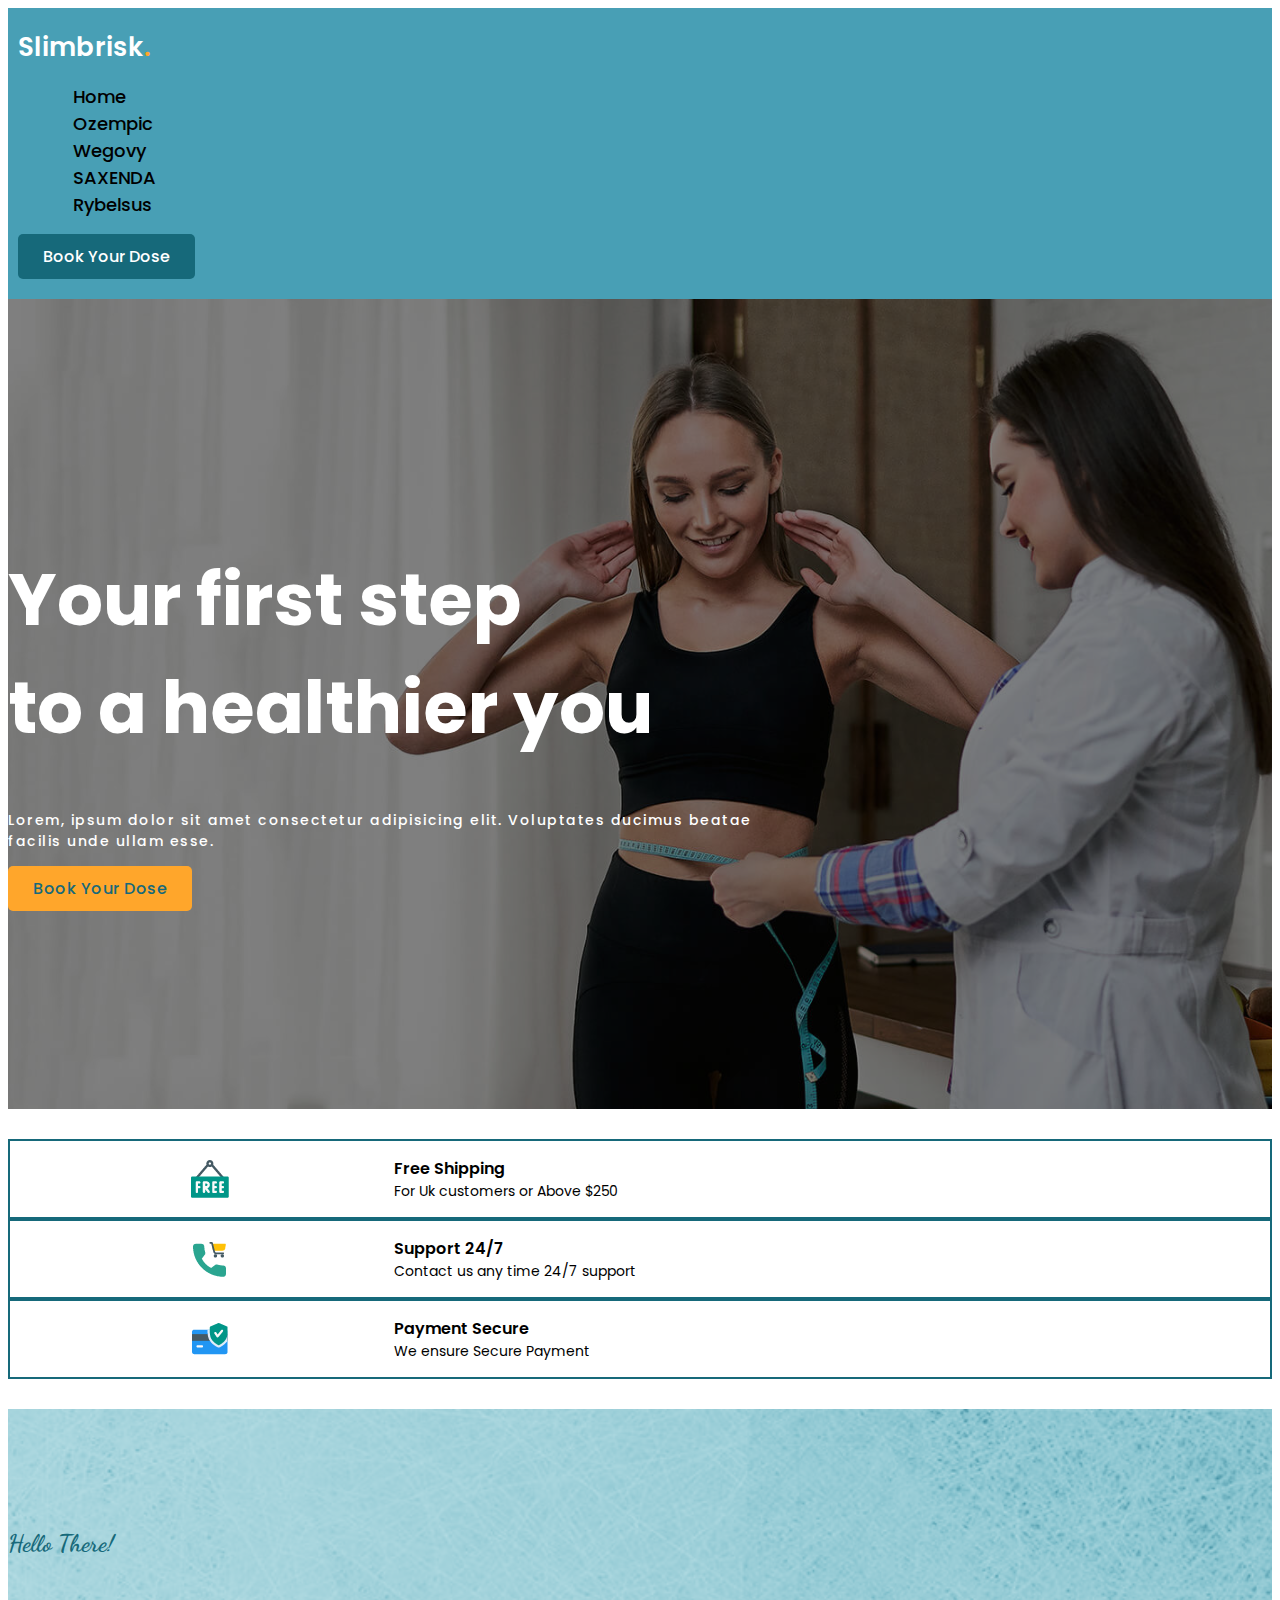
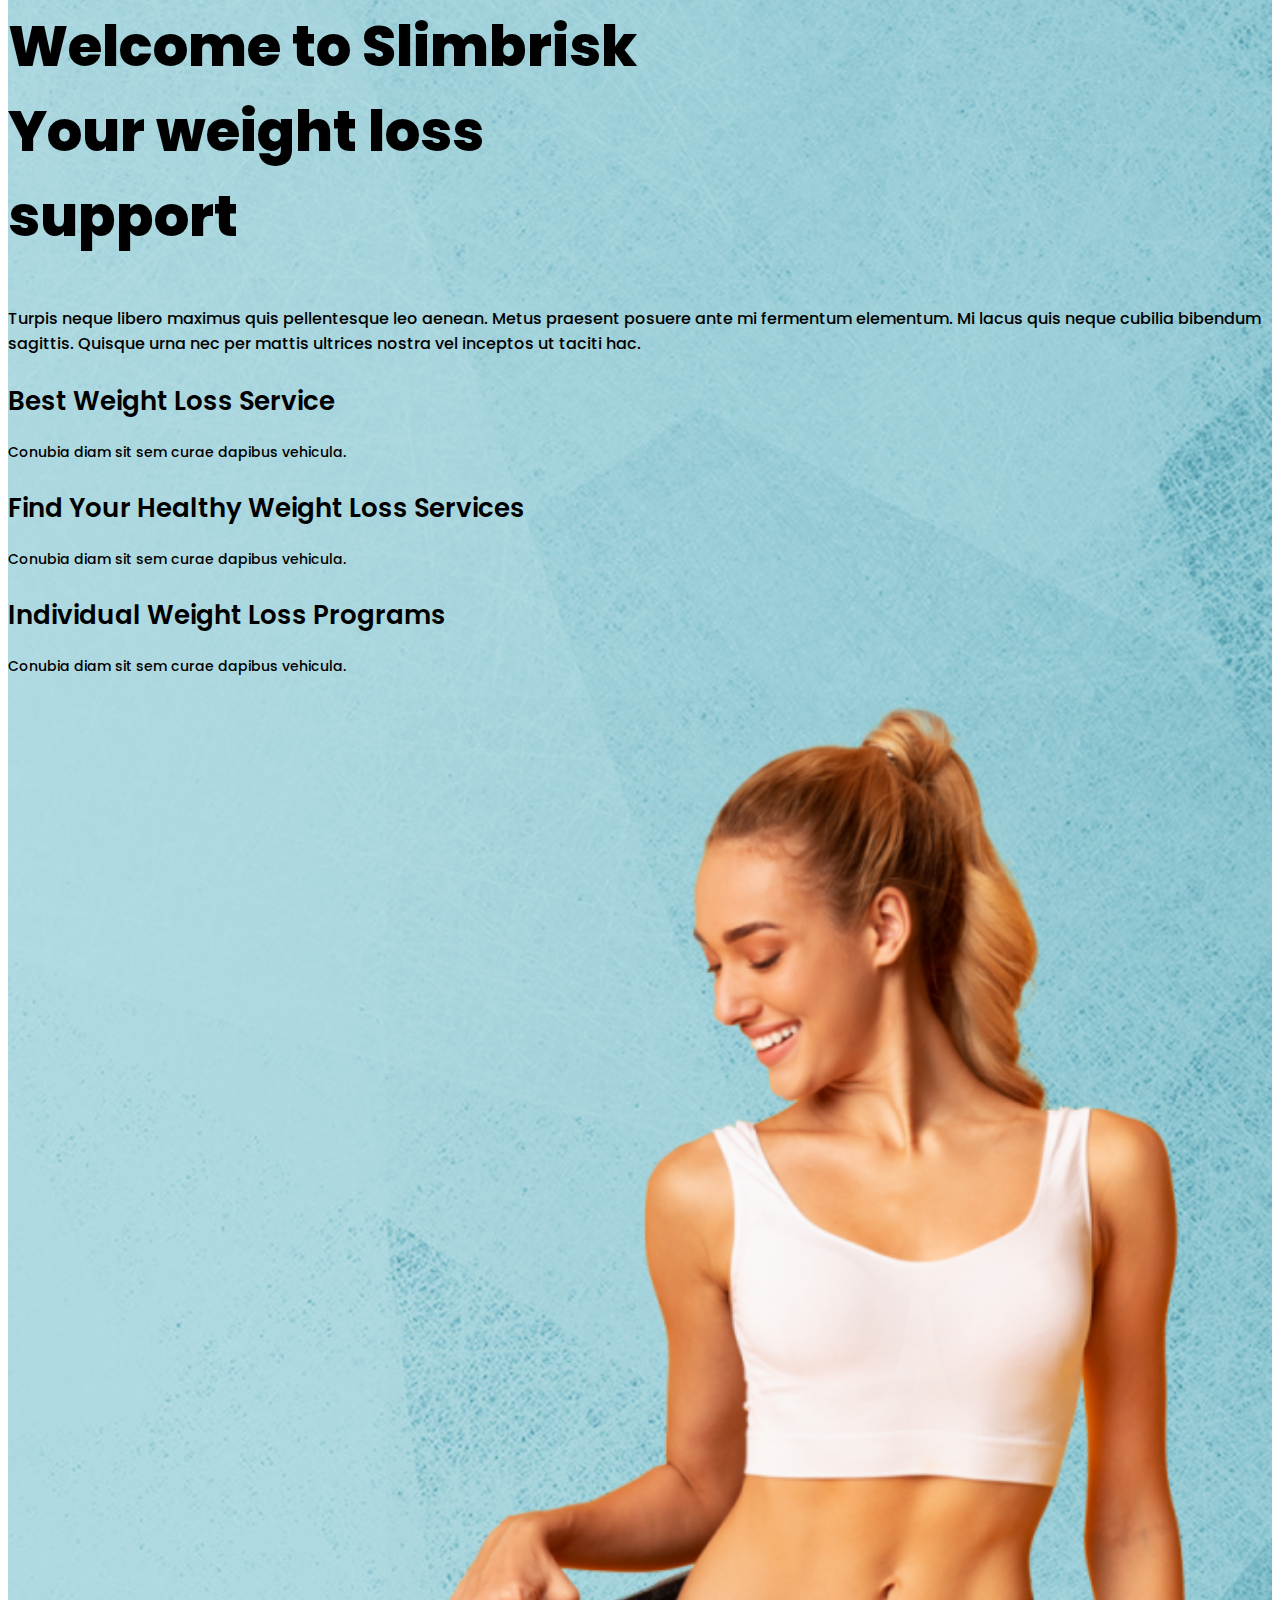
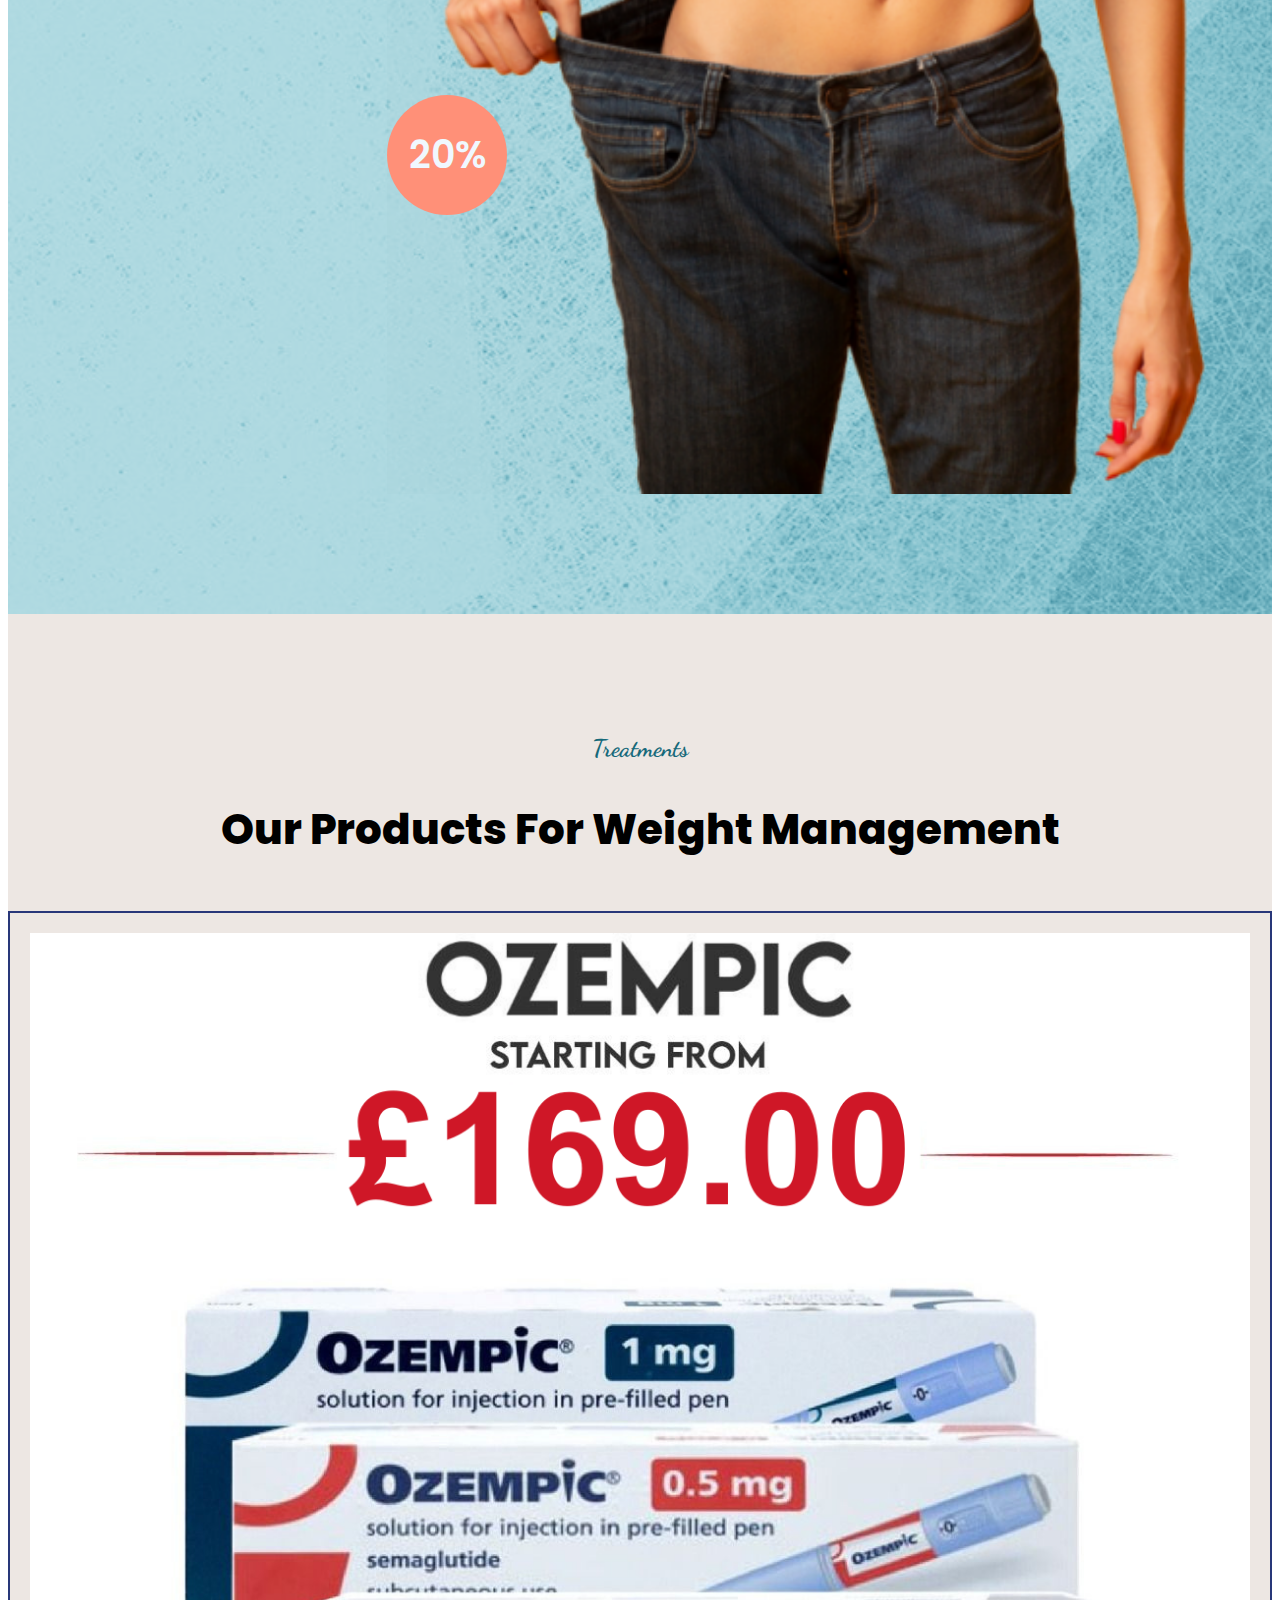
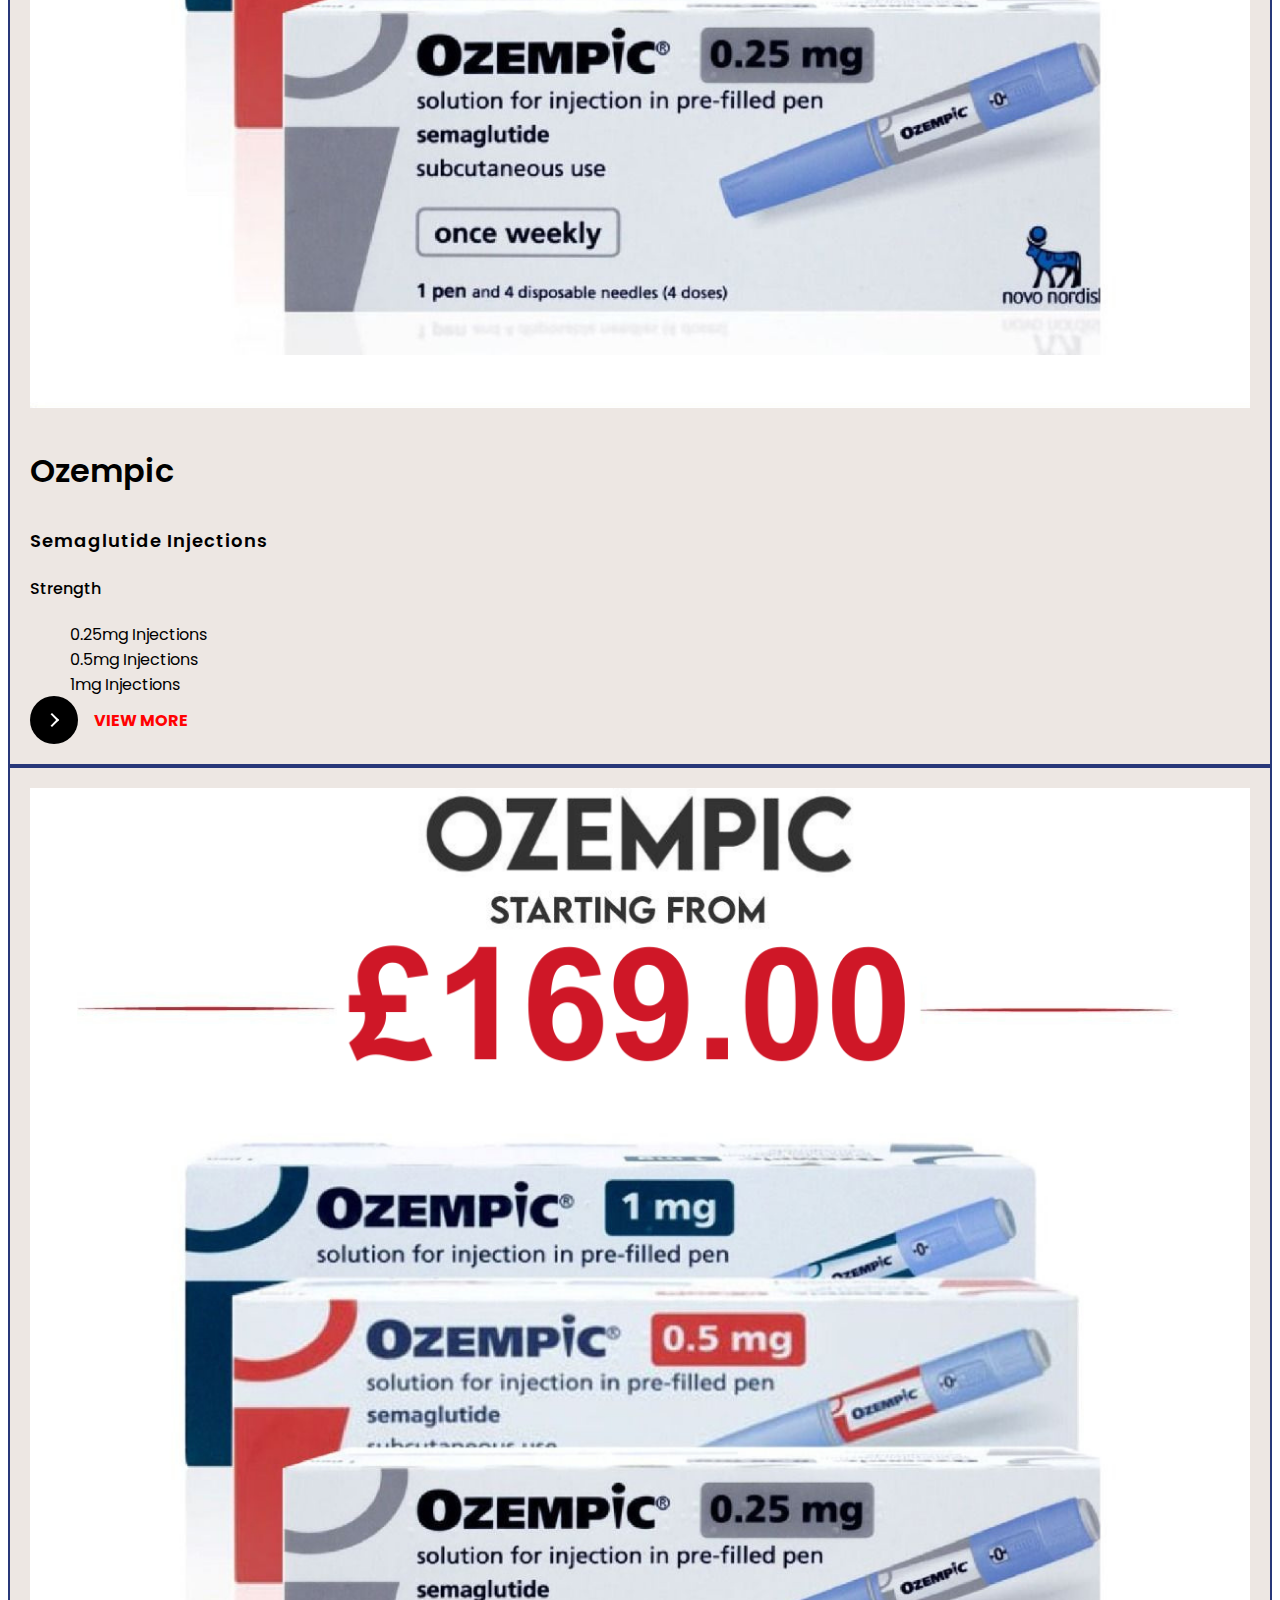
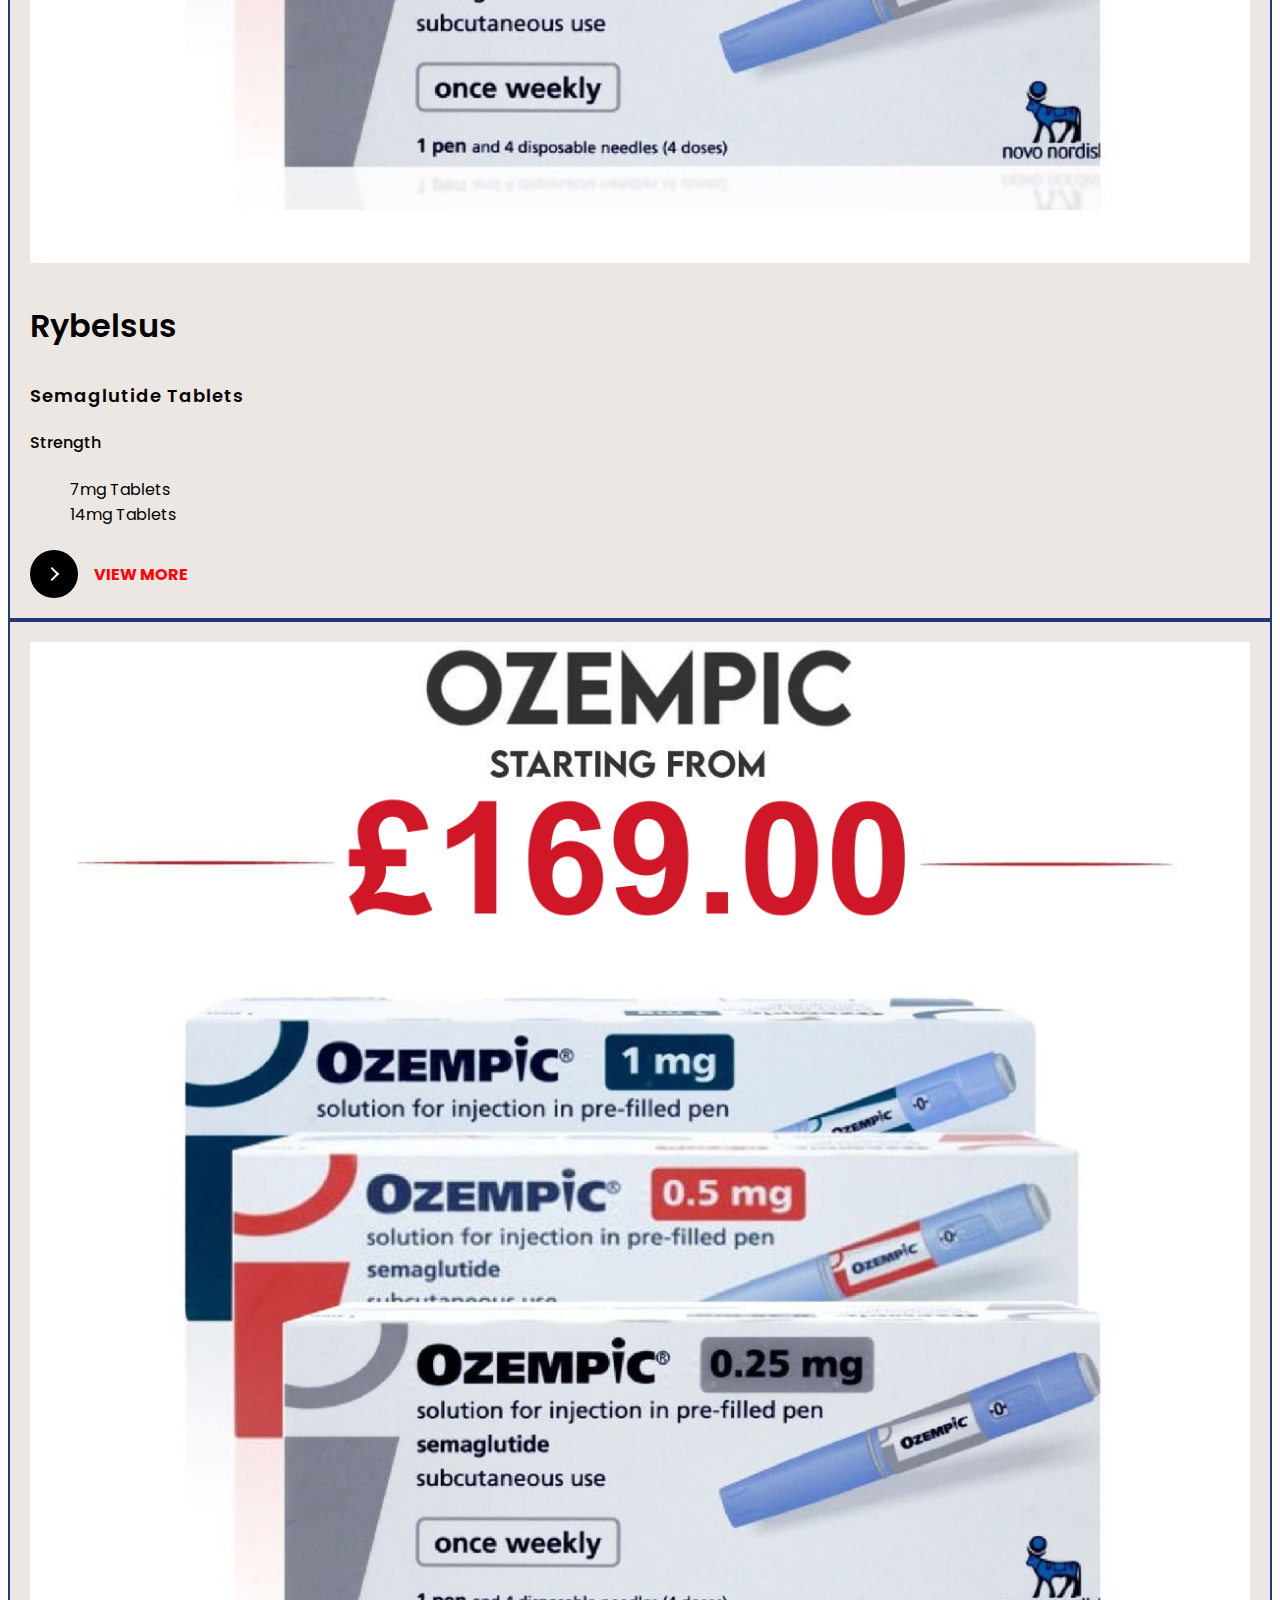
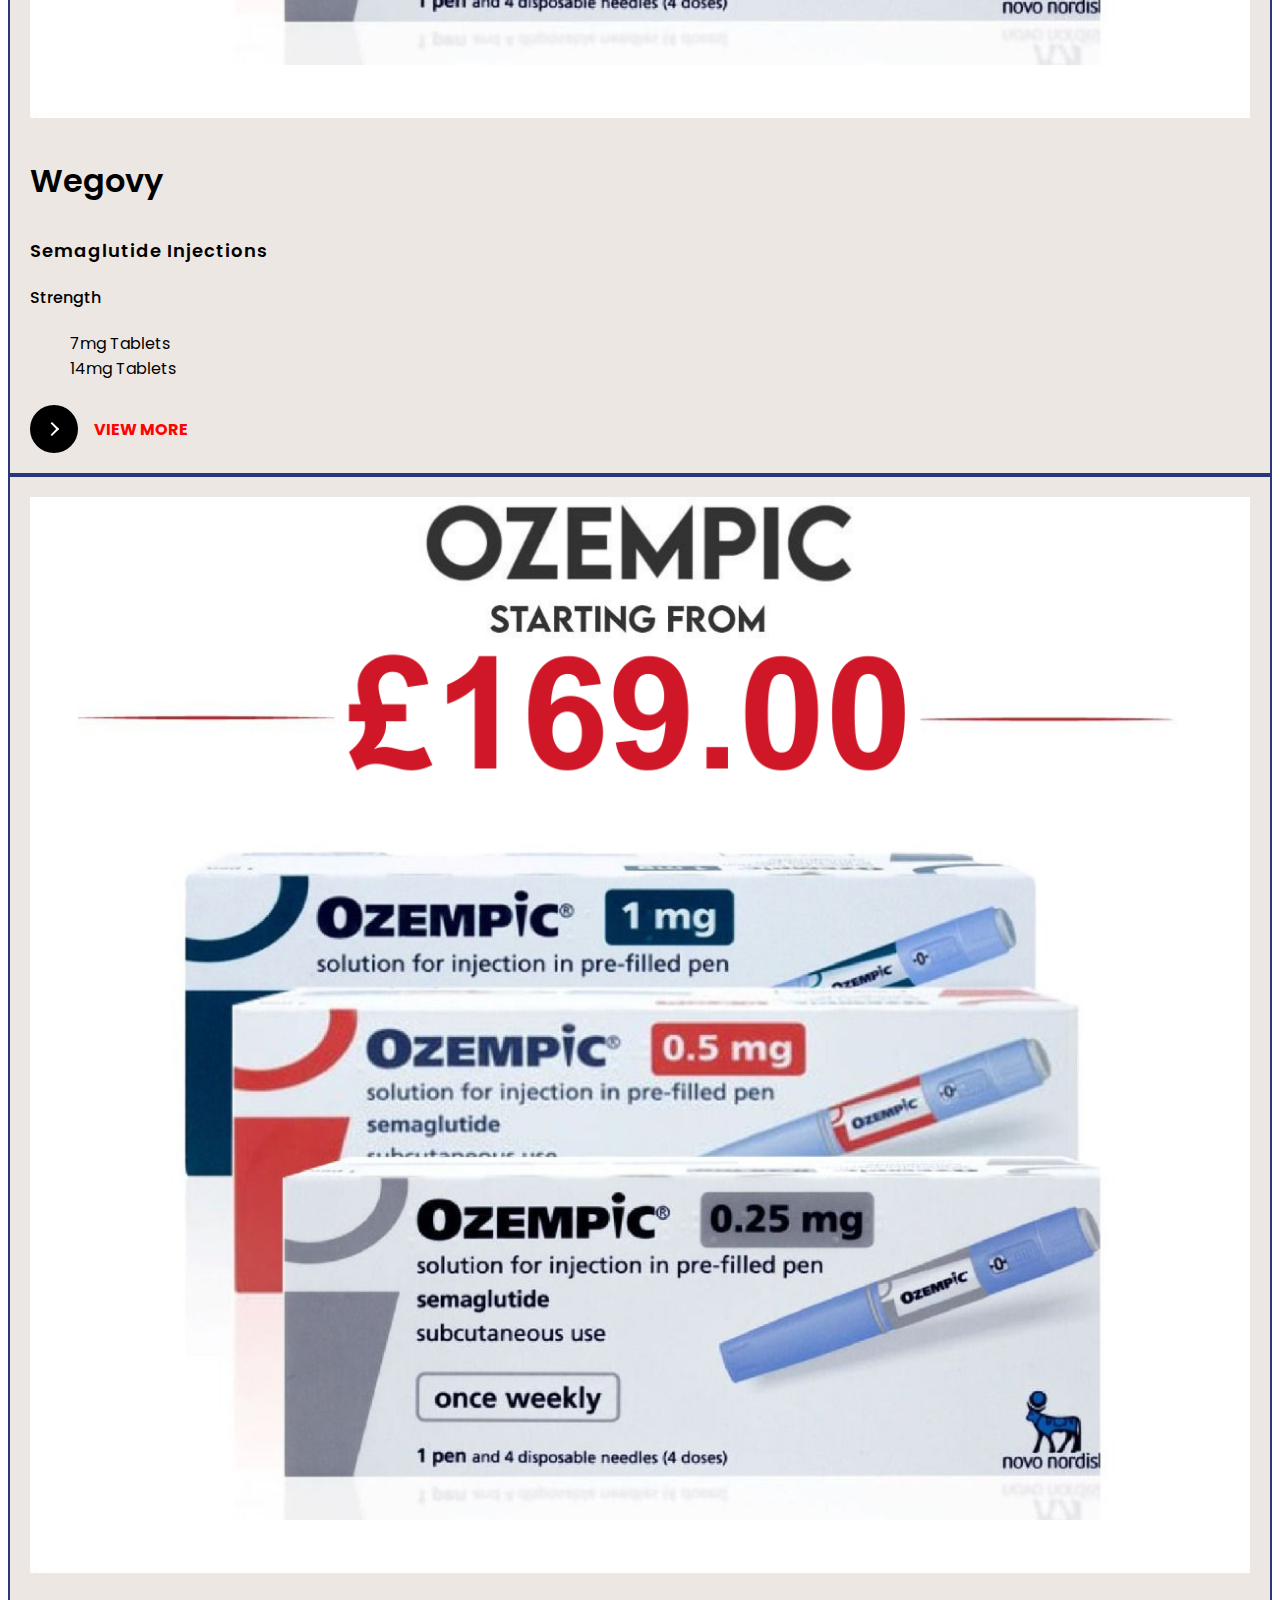
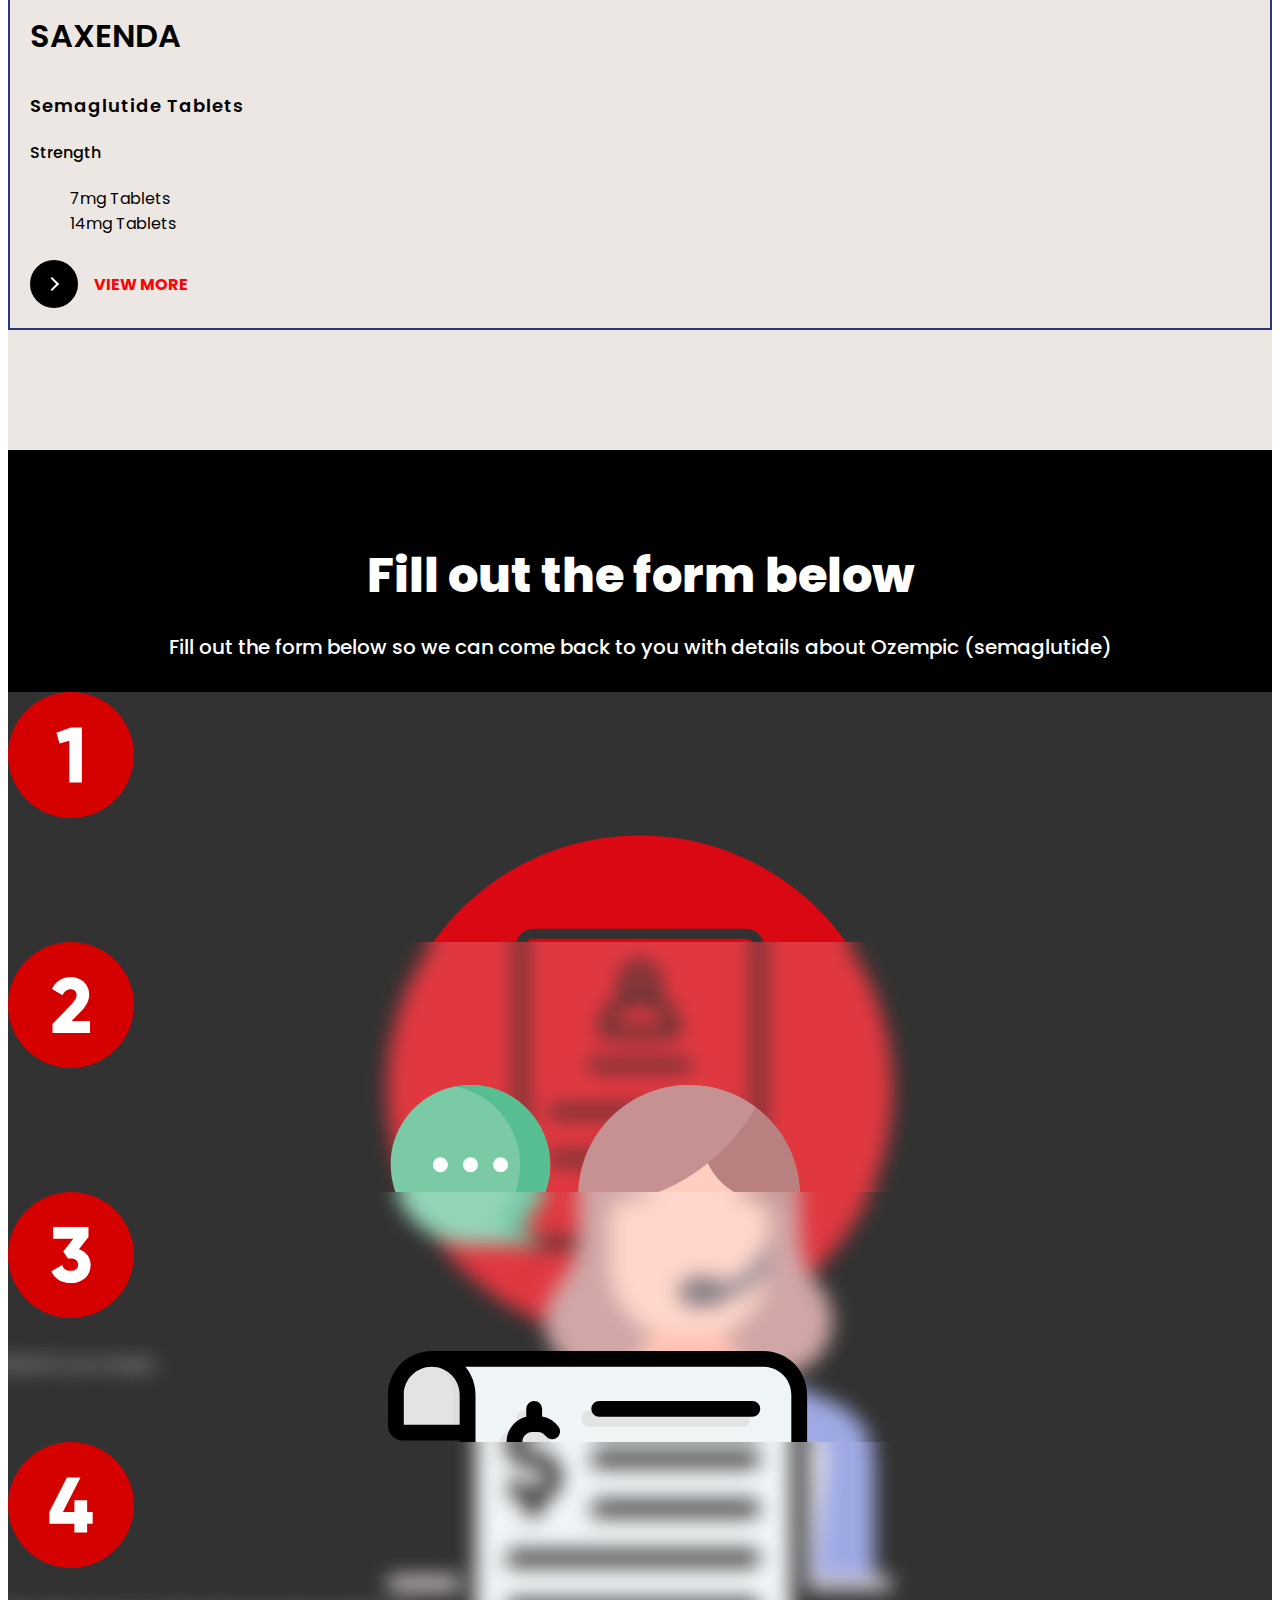
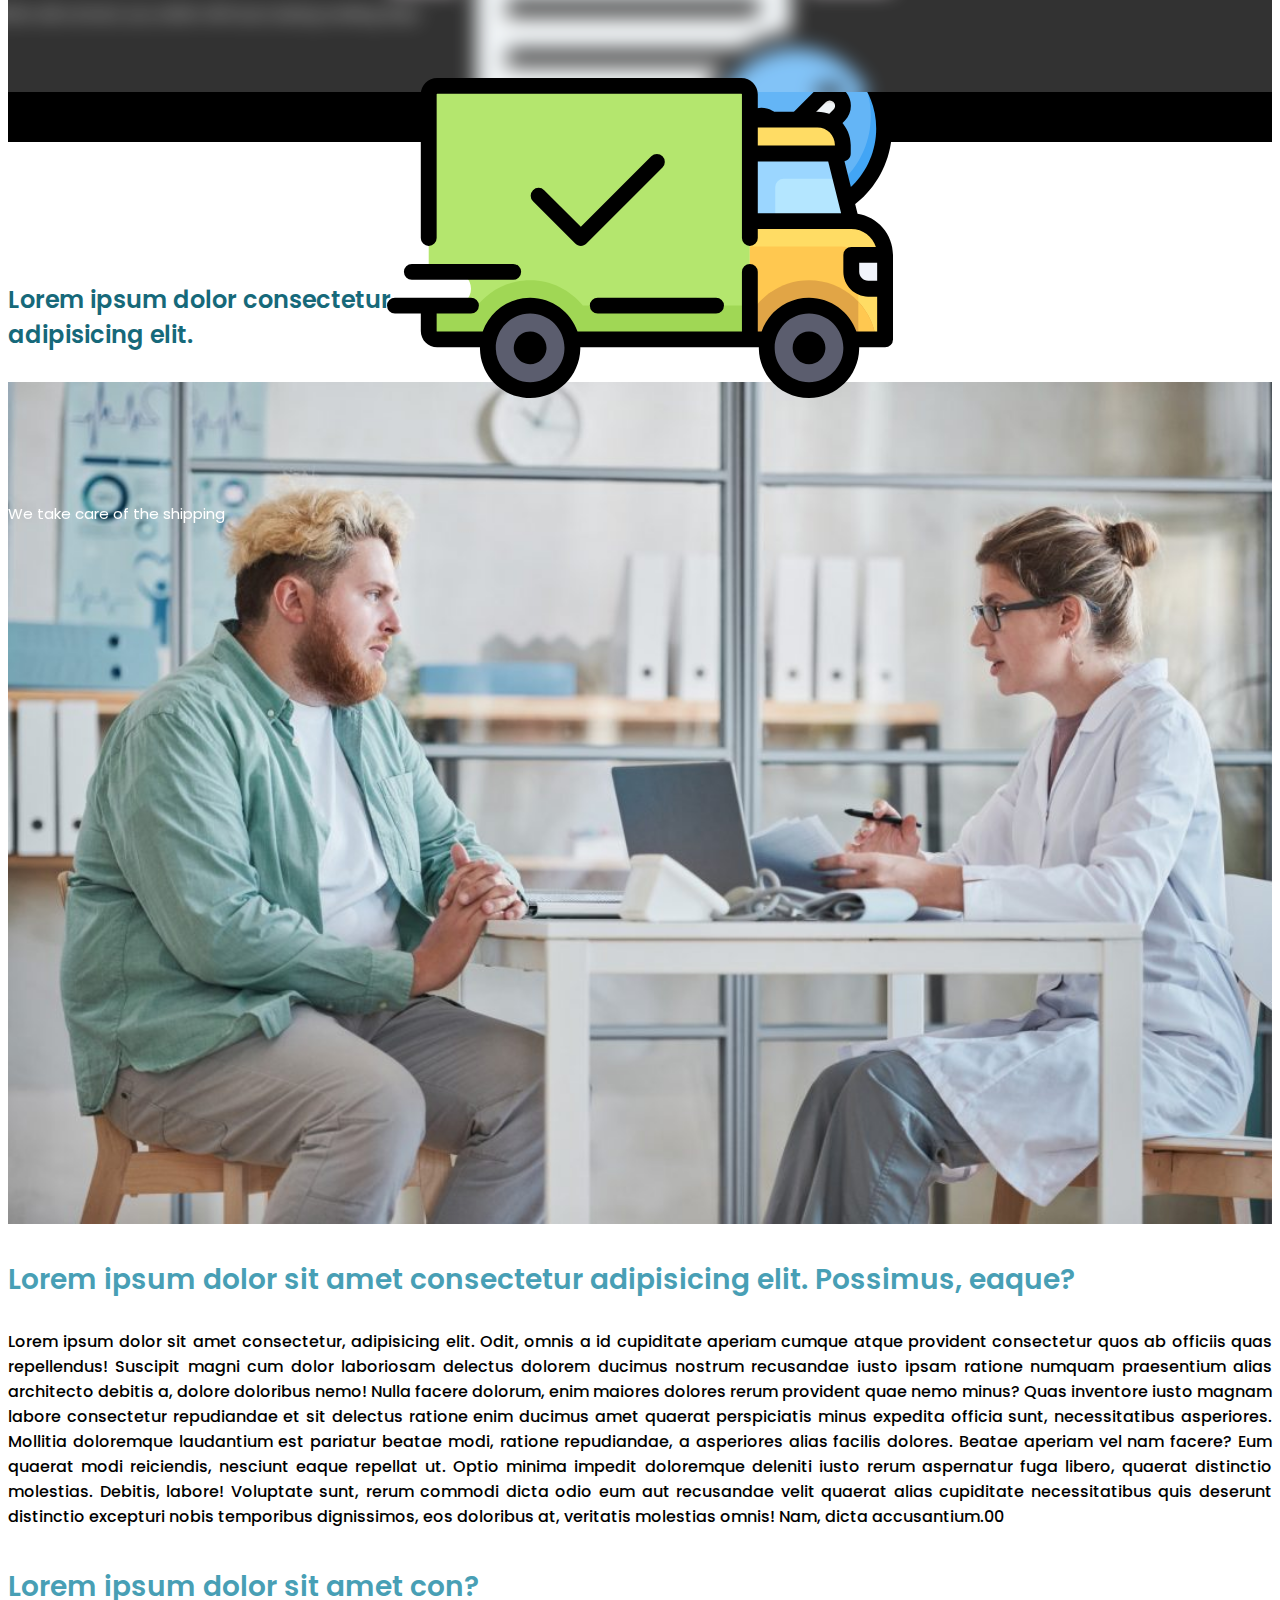
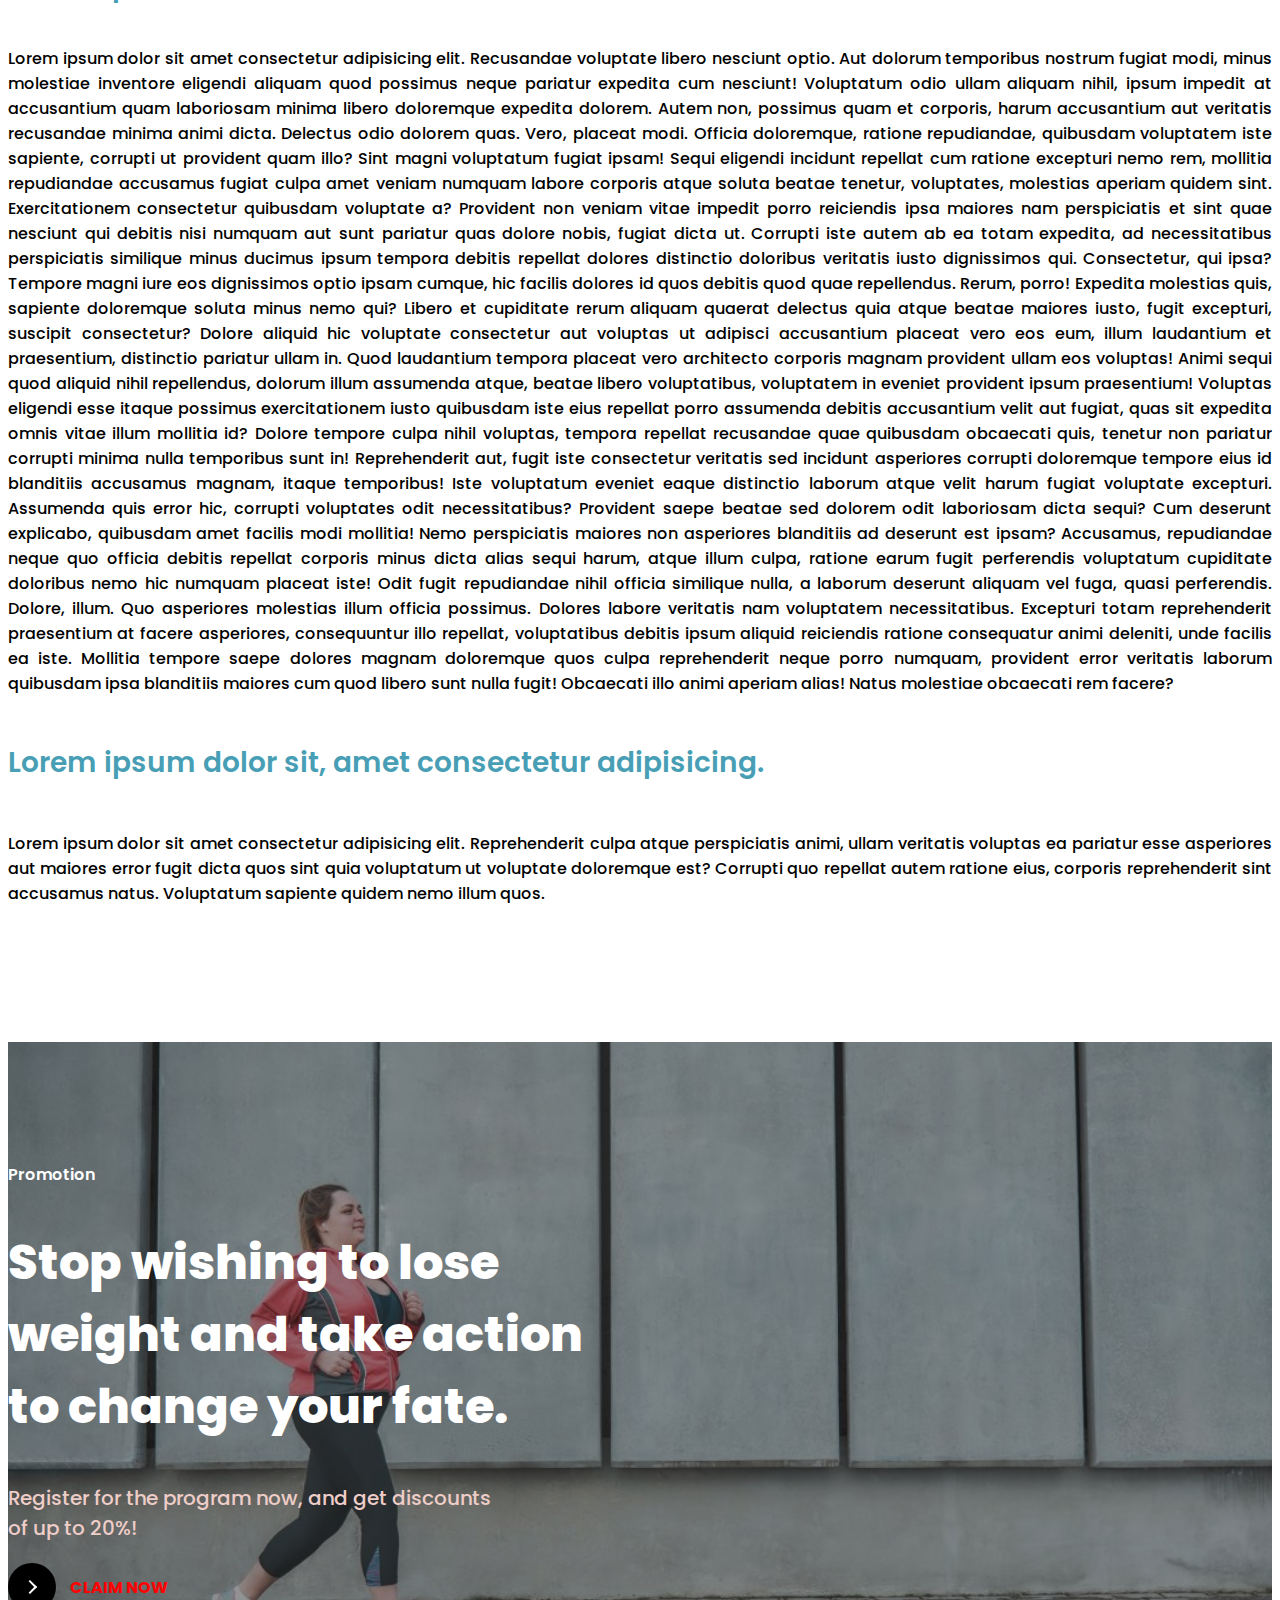
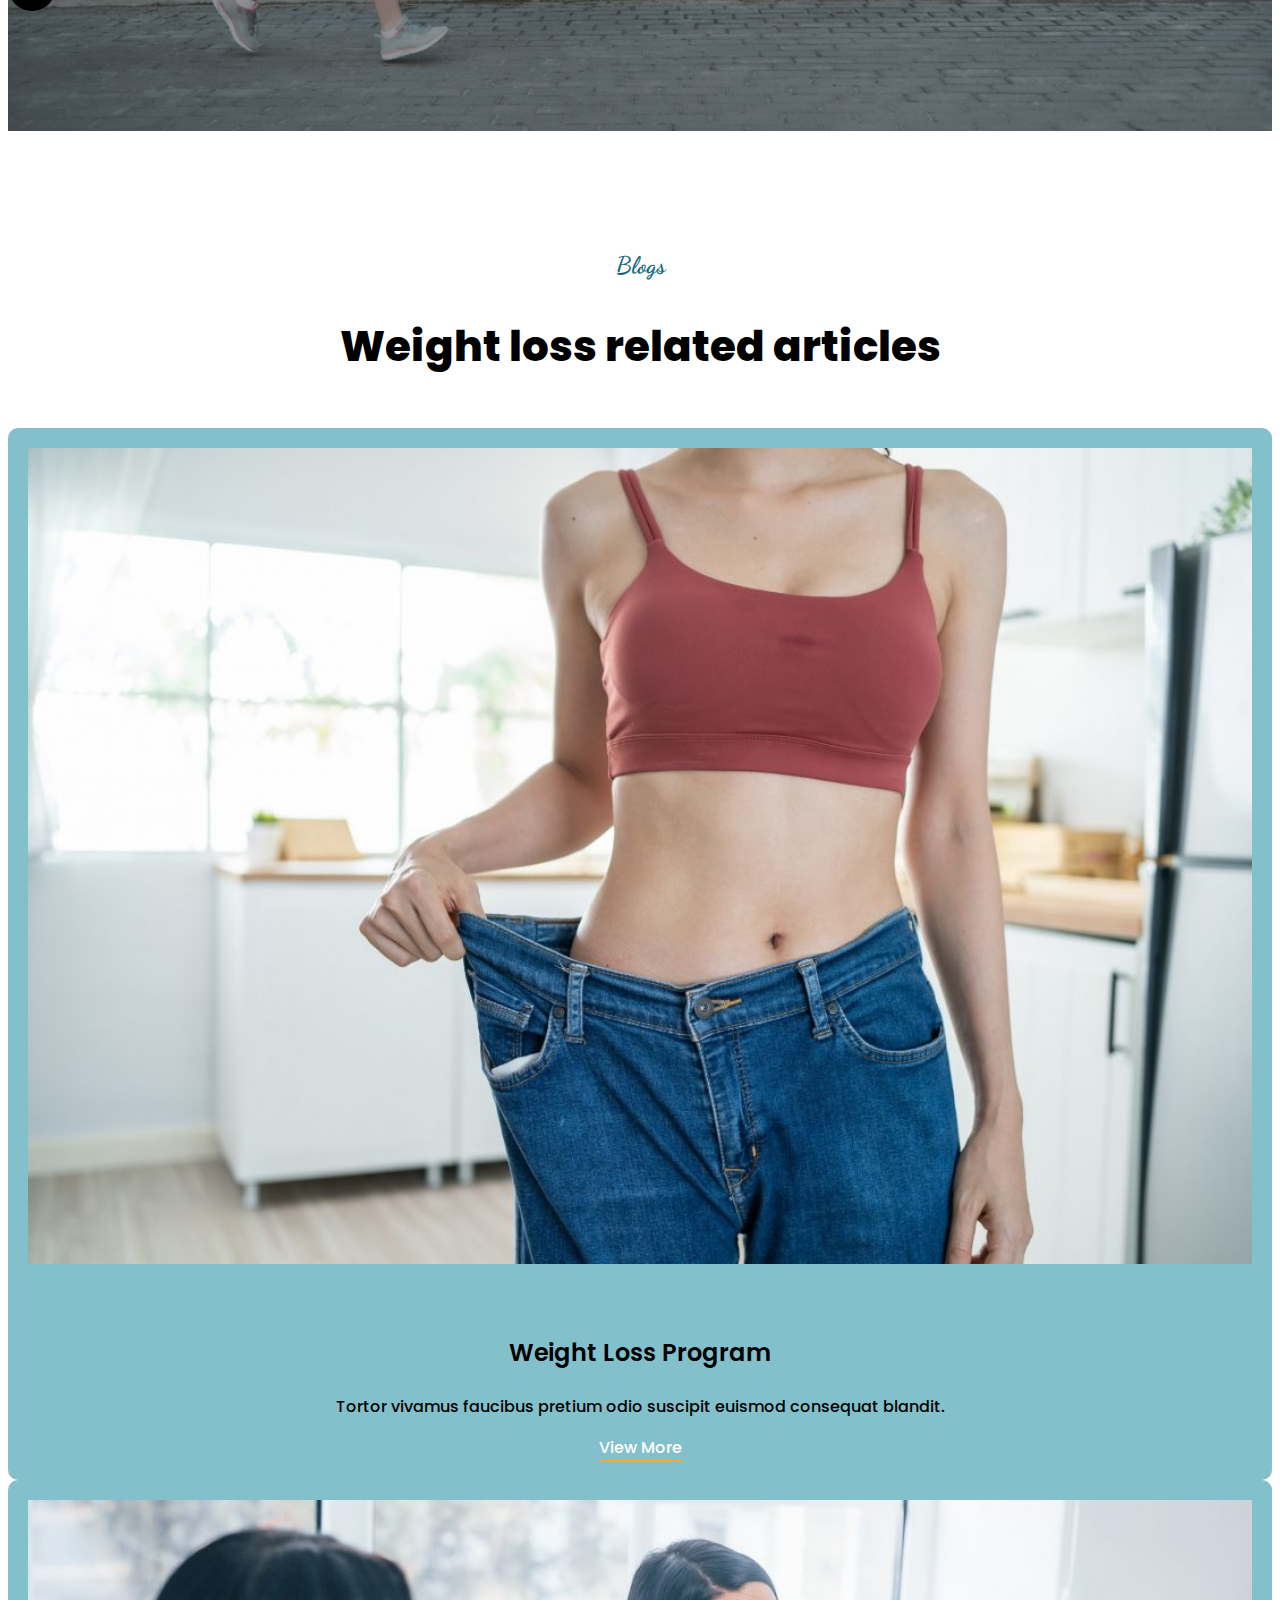
==== commit 32d5f78b: "Add files via upload" ====
--- a/index.html
+++ b/index.html
@@ -8,46 +8,42 @@
     <!-- <link rel="preconnect" href="https://fonts.googleapis.com"> -->
     <link rel="preconnect" href="https://fonts.gstatic.com" crossorigin>
     <link href="https://fonts.googleapis.com/css2?family=Dancing+Script:wght@600;700&family=Poppins:wght@200;300;400;500;600;700;800;900&display=swap" rel="stylesheet">
+    <link rel="stylesheet" href="https://cdnjs.cloudflare.com/ajax/libs/font-awesome/6.5.1/css/all.min.css" integrity="sha512-DTOQO9RWCH3ppGqcWaEA1BIZOC6xxalwEsw9c2QQeAIftl+Vegovlnee1c9QX4TctnWMn13TZye+giMm8e2LwA==" crossorigin="anonymous" referrerpolicy="no-referrer" />
+    
     <title>Slimbrisk</title>
 </head>
 <body>
 
   <!-- ===========Header Section ================= -->
 
-    <header>
-      <nav class="navbar navbar-expand-lg fixed-top bg-body-tertiary">
+    <header class="header">
+      <nav class="navbar navbar-expand-lg menu">
         <div class="container-fluid">
-          <a class="navbar-brand" href="#">Slimbrisk</a>
+          <a class="navbar-brand" href="index.html">Slimbrisk<SPAN style="color:#ffa62b">.</SPAN></a>
           <button class="navbar-toggler" type="button" data-bs-toggle="collapse" data-bs-target="#navbarSupportedContent" aria-controls="navbarSupportedContent" aria-expanded="false" aria-label="Toggle navigation">
             <span class="navbar-toggler-icon"></span>
           </button>
           <div class="collapse navbar-collapse" id="navbarSupportedContent">
-            <ul class="navbar-nav me-auto mb-2 mb-lg-0">
-              <li class="nav-item">
-                <a class="nav-link active" aria-current="page" href="#">Home</a>
-              </li>
-              <li class="nav-item">
-                <a class="nav-link" href="#">Link</a>
-              </li>
-              <li class="nav-item dropdown">
-                <a class="nav-link dropdown-toggle" href="#" role="button" data-bs-toggle="dropdown" aria-expanded="false">
-                  Dropdown
-                </a>
-                <ul class="dropdown-menu">
-                  <li><a class="dropdown-item" href="#">Action</a></li>
-                  <li><a class="dropdown-item" href="#">Another action</a></li>
-                  <li><hr class="dropdown-divider"></li>
-                  <li><a class="dropdown-item" href="#">Something else here</a></li>
-                </ul>
-              </li>
-              <li class="nav-item">
-                <a class="nav-link disabled" aria-disabled="true">Disabled</a>
-              </li>
+            <ul class="navbar-nav mx-auto mb-2 mb-lg-0">
+                <li class="nav-item">
+                  <a class="nav-link active" aria-current="page" href="#">Home</a>
+                </li>
+                <li class="nav-item">
+                  <a class="nav-link" href="buy_ozempic.html">Ozempic</a>
+                </li>
+                <li class="nav-item">
+                  <a class="nav-link" href="#">Wegovy</a>
+                </li>
+                <li class="nav-item">
+                  <a class="nav-link" href="#">SAXENDA</a>
+                </li>
+                <li class="nav-item">
+                  <a class="nav-link" href="#">Rybelsus</a>
+                </li>
             </ul>
-            <form class="d-flex" role="search">
-              <input class="form-control me-2" type="search" placeholder="Search" aria-label="Search">
-              <button class="btn btn-outline-success" type="submit">Search</button>
-            </form>
+            <div>
+              <button class="btn-main" type="submit">Book Your Dose</button>
+            </div>
           </div>
         </div>
       </nav>
@@ -56,14 +52,52 @@
   <!-- ===========END Header Section===================  -->
 
 <!-- ==================Main Banner====================== -->
-    <section class="main-banner banner">
+    <section class="main-banner banner background-tint">
         <div class="container">
+
+          <div class="main-content">
+            <h1>Your first step <br> to a healthier you</h1>
+            <p>Lorem, ipsum dolor sit amet consectetur adipisicing elit. Voluptates ducimus beatae <br>facilis unde ullam esse.</p>
+            <button class="btn-banner">Book Your Dose</button>
+          </div>
             
         </div>
     </section>
   <!-- ===============END Main Banner ================== -->
 
-
+<section class="section_padding2">
+  <div class="container">
+    <div class="row">
+      <div class="col-md-4 col-lg-4 col-12">
+        <div class="fea-box">
+          <div class="fea-img"><img src="img/free.png" alt=""></div>
+          <div class="fea-details">
+            <span class="fea-t">Free Shipping</span>
+            <span class="fea-c">For Uk customers or Above $250</span>
+          </div>
+        </div>
+      </div>
+      <div class="col-md-4 col-lg-4 col-12">
+        <div class="fea-box">
+          <div class="fea-img"><img src="img/cart.png" alt=""></div>
+          <div class="fea-details">
+            <span class="fea-t">Support 24/7</span>
+            <span class="fea-c">Contact us any time 24/7 support</span>
+          </div>
+        </div>
+      </div>
+      <div class="col-md-4 col-lg-4 col-12">
+        <div class="fea-box">
+          <div class="fea-img"><img src="img/credit-card.png" alt=""></div>
+          <div class="fea-details">
+            <span class="fea-t">Payment Secure</span>
+            <span class="fea-c">We ensure Secure Payment</span>
+          </div>
+        </div>
+      </div>
+    </div>
+  </div>
+</section>
 
 
 <!-- ==================Section 1 ==================== -->
@@ -113,14 +147,11 @@
         <span class="txt-span">Treatments</span>
         <h2>Our Products For Weight Management</h2>
       </div>
+
       <div class="row">
-        <div class="col-md-6 col-lg-6 col-12">
+        <div class="col-md-6 col-lg-3 col-12">
           <div class="card product_card">
-            <div class="row">
-              <div class="col-md-6 col-lg-6 col-12">
                 <div class="prod-img"><img src="img/product/new-product-img.png" alt=""></div>
-              </div>
-              <div class="col-md-6 col-lg-6 col-12">
                 <div class="prod_details">
                   <h3>Ozempic</h3>
                   <p>Semaglutide Injections</p>
@@ -139,17 +170,16 @@
                     <span class="button-text">View More</span>
                   </button>
                 </div>
-              </div>
-            </div>
-          </div>
-        </div>
-        <div class="col-md-6 col-lg-6 col-12">
+            </div>
+          </div>
+        
+        <div class="col-md-6 col-lg-3 col-12">
           <div class="card product_card">
-            <div class="row">
-              <div class="col-md-6 col-lg-6 col-12">
+           
+             
                 <div class="prod-img"><img src="img/product/new-product-img.png" alt=""></div>
-              </div>
-              <div class="col-md-6 col-lg-6 col-12">
+              
+              
                 <div class="prod_details">
                   <h3>Rybelsus</h3>
                   <p>Semaglutide Tablets </p>
@@ -167,16 +197,135 @@
                     <span class="button-text">View More</span>
                   </button>
                 </div>
-              </div>
-            </div>
-          </div>
-        </div>
-      </div>
+          
+          </div>
+        </div>
+        
+        <div class="col-md-6 col-lg-3 col-12">
+          <div class="card product_card">             
+                <div class="prod-img"><img src="img/product/new-product-img.png" alt=""></div>
+                  <div class="prod_details">
+                    <h3>Wegovy</h3>
+                    <p>Semaglutide Injections</p>
+                    <div class="strength">
+                      <h4>Strength</h4>
+                      <ul>
+                        <li>7mg Tablets</li>
+                        <li>14mg Tablets</li>
+                      </ul>
+                    </div>
+                    <button class="learn-more">
+                      <span class="circle" aria-hidden="true">
+                        <span class="icon arrow"></span>
+                      </span>
+                      <span class="button-text">View More</span>
+                    </button>
+                  </div>
+          </div>
+        </div>
+
+        <div class="col-md-6 col-lg-3 col-12">
+          <div class="card product_card">
+              <div class="prod-img"><img src="img/product/new-product-img.png" alt=""></div>
+                <div class="prod_details">
+                  <h3>SAXENDA</h3>
+                  <p>Semaglutide Tablets </p>
+                  <div class="strength">
+                    <h4>Strength</h4>
+                    <ul>
+                      <li>7mg Tablets</li>
+                      <li>14mg Tablets</li>
+                    </ul>
+                  </div>
+                  <button class="learn-more">
+                    <span class="circle" aria-hidden="true">
+                      <span class="icon arrow"></span>
+                    </span>
+                    <span class="button-text">View More</span>
+                  </button>
+                </div>
+          </div>
+        </div>
+
+      </div>
+
     </div>
   </div>
 </section>
 
 <!-- ========== End OUR PRODUCT =================== -->
+
+
+<!-- ======================================= -->
+<section class="process-bg">
+  <div class="container">
+    <div class="process">
+      <h2>Fill out the form below</h2>
+      <p>Fill out the form below so we can come back to you with details about Ozempic (semaglutide)</p>
+      <div class="row">
+        <div class="col-md-3 col-lg-3 col-12">
+          <div class="card p-3">
+            <div class="text-center"><img src="img/1.svg" alt="" width="10%"></div>
+            <div class="c-img"><img src="img/submit.svg" alt="" width="40%"></div>
+            <div class="text-center"><span>Submit your enquiry</span></div>
+          </div>
+        </div>
+        <div class="col-md-3 col-lg-3 col-12">
+          <div class="card  p-3">
+            <div class="text-center"><img src="img/2.svg" alt="" width="10%"></div>
+            <div class="c-img"><img src="img/contact.svg" alt="" width="40%"></div>
+            <div class="text-center"><span>We will contact you within 48 hours during working days</span></div>
+          </div>
+        </div>
+        <div class="col-md-3 col-lg-3 col-12">
+          <div class="card p-3">
+            <div class="text-center"><img src="img/3.svg" alt="" width="10%"></div>
+            <div class="c-img "><img src="img/price_q.svg" alt="" width="40%"></div>
+            <div class="text-center"><span>You receive a full quote and place your order</span></div>
+          </div>
+        </div>
+        <div class="col-md-3 col-lg-3 col-12">
+          <div class="card p-3">
+            <div class="text-center"><img src="img/4.svg" alt="" width="10%"></div>
+            <div class="c-img"><img src="img/shippingg.svg" alt="" width="40%"></div>
+            <div class="text-center"><span>We take care of the shipping</span></div>
+          </div>
+        </div>
+      </div>
+    </div>
+  </div>
+</section>
+<!-- =============================================== -->
+
+
+
+<!-- =============Content Section ============ -->
+<section class="section_padding">
+
+  <div class="container">
+    <div class="row">
+      <div class="col-md-6 col-lg-6 col-12">
+        <div class="sticky-top cont-area">
+          <h2>Lorem ipsum dolor consectetur<Br> adipisicing elit.</h2>
+          <img src="img/man-talking-to-the-doctor-at-office.jpg" alt="" width="100%" class="sticky-top">
+        </div>
+      </div>
+      <div class="col-md-6 col-lg-6 col-12">
+        <div class="cont-area-section">
+          <h3 class="cont-area-heading">Lorem ipsum dolor sit amet consectetur adipisicing elit. Possimus, eaque?</h3>
+          <p>Lorem ipsum dolor sit amet consectetur, adipisicing elit. Odit, omnis a id cupiditate aperiam cumque atque provident consectetur quos ab officiis quas repellendus! Suscipit magni cum dolor laboriosam delectus dolorem ducimus nostrum recusandae iusto ipsam ratione numquam praesentium alias architecto debitis a, dolore doloribus nemo! Nulla facere dolorum, enim maiores dolores rerum provident quae nemo minus? Quas inventore iusto magnam labore consectetur repudiandae et sit delectus ratione enim ducimus amet quaerat perspiciatis minus expedita officia sunt, necessitatibus asperiores. Mollitia doloremque laudantium est pariatur beatae modi, ratione repudiandae, a asperiores alias facilis dolores. Beatae aperiam vel nam facere? Eum quaerat modi reiciendis, nesciunt eaque repellat ut. Optio minima impedit doloremque deleniti iusto rerum aspernatur fuga libero, quaerat distinctio molestias. Debitis, labore! Voluptate sunt, rerum commodi dicta odio eum aut recusandae velit quaerat alias cupiditate necessitatibus quis deserunt distinctio excepturi nobis temporibus dignissimos, eos doloribus at, veritatis molestias omnis! Nam, dicta accusantium.00</p>
+          <h4 class="cont-area-heading">Lorem ipsum dolor sit amet con?</h4>
+          <p>Lorem ipsum dolor sit amet consectetur adipisicing elit. Recusandae voluptate libero nesciunt optio. Aut dolorum temporibus nostrum fugiat modi, minus molestiae inventore eligendi aliquam quod possimus neque pariatur expedita cum nesciunt! Voluptatum odio ullam aliquam nihil, ipsum impedit at accusantium quam laboriosam minima libero doloremque expedita dolorem. Autem non, possimus quam et corporis, harum accusantium aut veritatis recusandae minima animi dicta. Delectus odio dolorem quas. Vero, placeat modi. Officia doloremque, ratione repudiandae, quibusdam voluptatem iste sapiente, corrupti ut provident quam illo? Sint magni voluptatum fugiat ipsam! Sequi eligendi incidunt repellat cum ratione excepturi nemo rem, mollitia repudiandae accusamus fugiat culpa amet veniam numquam labore corporis atque soluta beatae tenetur, voluptates, molestias aperiam quidem sint. Exercitationem consectetur quibusdam voluptate a? Provident non veniam vitae impedit porro reiciendis ipsa maiores nam perspiciatis et sint quae nesciunt qui debitis nisi numquam aut sunt pariatur quas dolore nobis, fugiat dicta ut. Corrupti iste autem ab ea totam expedita, ad necessitatibus perspiciatis similique minus ducimus ipsum tempora debitis repellat dolores distinctio doloribus veritatis iusto dignissimos qui. Consectetur, qui ipsa? Tempore magni iure eos dignissimos optio ipsam cumque, hic facilis dolores id quos debitis quod quae repellendus. Rerum, porro! Expedita molestias quis, sapiente doloremque soluta minus nemo qui? Libero et cupiditate rerum aliquam quaerat delectus quia atque beatae maiores iusto, fugit excepturi, suscipit consectetur? Dolore aliquid hic voluptate consectetur aut voluptas ut adipisci accusantium placeat vero eos eum, illum laudantium et praesentium, distinctio pariatur ullam in. Quod laudantium tempora placeat vero architecto corporis magnam provident ullam eos voluptas! Animi sequi quod aliquid nihil repellendus, dolorum illum assumenda atque, beatae libero voluptatibus, voluptatem in eveniet provident ipsum praesentium! Voluptas eligendi esse itaque possimus exercitationem iusto quibusdam iste eius repellat porro assumenda debitis accusantium velit aut fugiat, quas sit expedita omnis vitae illum mollitia id? Dolore tempore culpa nihil voluptas, tempora repellat recusandae quae quibusdam obcaecati quis, tenetur non pariatur corrupti minima nulla temporibus sunt in! Reprehenderit aut, fugit iste consectetur veritatis sed incidunt asperiores corrupti doloremque tempore eius id blanditiis accusamus magnam, itaque temporibus! Iste voluptatum eveniet eaque distinctio laborum atque velit harum fugiat voluptate excepturi. Assumenda quis error hic, corrupti voluptates odit necessitatibus? Provident saepe beatae sed dolorem odit laboriosam dicta sequi? Cum deserunt explicabo, quibusdam amet facilis modi mollitia! Nemo perspiciatis maiores non asperiores blanditiis ad deserunt est ipsam? Accusamus, repudiandae neque quo officia debitis repellat corporis minus dicta alias sequi harum, atque illum culpa, ratione earum fugit perferendis voluptatum cupiditate doloribus nemo hic numquam placeat iste! Odit fugit repudiandae nihil officia similique nulla, a laborum deserunt aliquam vel fuga, quasi perferendis. Dolore, illum. Quo asperiores molestias illum officia possimus. Dolores labore veritatis nam voluptatem necessitatibus. Excepturi totam reprehenderit praesentium at facere asperiores, consequuntur illo repellat, voluptatibus debitis ipsum aliquid reiciendis ratione consequatur animi deleniti, unde facilis ea iste. Mollitia tempore saepe dolores magnam doloremque quos culpa reprehenderit neque porro numquam, provident error veritatis laborum quibusdam ipsa blanditiis maiores cum quod libero sunt nulla fugit! Obcaecati illo animi aperiam alias! Natus molestiae obcaecati rem facere?</p>
+          <h5 class="cont-area-heading">Lorem ipsum dolor sit, amet consectetur adipisicing.</h5>
+          <P>Lorem ipsum dolor sit amet consectetur adipisicing elit. Reprehenderit culpa atque perspiciatis animi, ullam veritatis voluptas ea pariatur esse asperiores aut maiores error fugit dicta quos sint quia voluptatum ut voluptate doloremque est? Corrupti quo repellat autem ratione eius, corporis reprehenderit sint accusamus natus. Voluptatum sapiente quidem nemo illum quos.</P>
+        </div>
+      
+      </div>
+    </div>
+  </div>
+</section>
+
+<!-- =============End Content Section ============ -->
 
 
 
@@ -349,44 +498,44 @@
         </div>
       </div>
       <div class="col-md-6 col-lg-6 col-12">
-        <div class="accordion accordion-flush" id="accordionFlushExample">
+        <div class="accordion accordion-flush" id="accordionFlushExample1">
           <div class="accordion-item">
             <h2 class="accordion-header">
               <button class="accordion-button collapsed" type="button" data-bs-toggle="collapse" data-bs-target="#flush-collapseFive" aria-expanded="false" aria-controls="flush-collapseFive">
-                Accordion Item #1
-              </button>
-            </h2>
-            <div id="flush-collapseFive" class="accordion-collapse collapse" data-bs-parent="#accordionFlushExample">
+                Accordion Item #5
+              </button>
+            </h2>
+            <div id="flush-collapseFive" class="accordion-collapse collapse" data-bs-parent="#accordionFlushExample1">
               <div class="accordion-body">Placeholder content for this accordion, which is intended to demonstrate the <code>.accordion-flush</code> class. This is the first item's accordion body.</div>
             </div>
           </div>
           <div class="accordion-item">
             <h2 class="accordion-header">
               <button class="accordion-button collapsed" type="button" data-bs-toggle="collapse" data-bs-target="#flush-collapseSix" aria-expanded="false" aria-controls="flush-collapseSix">
-                Accordion Item #2
-              </button>
-            </h2>
-            <div id="flush-collapseSix" class="accordion-collapse collapse" data-bs-parent="#accordionFlushExample">
+                Accordion Item #6
+              </button>
+            </h2>
+            <div id="flush-collapseSix" class="accordion-collapse collapse" data-bs-parent="#accordionFlushExample1">
               <div class="accordion-body">Placeholder content for this accordion, which is intended to demonstrate the <code>.accordion-flush</code> class. This is the second item's accordion body. Let's imagine this being filled with some actual content.</div>
             </div>
           </div>
           <div class="accordion-item">
             <h2 class="accordion-header">
               <button class="accordion-button collapsed" type="button" data-bs-toggle="collapse" data-bs-target="#flush-collapseSeven" aria-expanded="false" aria-controls="flush-collapseSeven">
-                Accordion Item #3
-              </button>
-            </h2>
-            <div id="flush-collapseSeven" class="accordion-collapse collapse" data-bs-parent="#accordionFlushExample">
+                Accordion Item #7
+              </button>
+            </h2>
+            <div id="flush-collapseSeven" class="accordion-collapse collapse" data-bs-parent="#accordionFlushExample1">
               <div class="accordion-body">Placeholder content for this accordion, which is intended to demonstrate the <code>.accordion-flush</code> class. This is the third item's accordion body. Nothing more exciting happening here in terms of content, but just filling up the space to make it look, at least at first glance, a bit more representative of how this would look in a real-world application.</div>
             </div>
           </div>
           <div class="accordion-item">
             <h2 class="accordion-header">
               <button class="accordion-button collapsed" type="button" data-bs-toggle="collapse" data-bs-target="#flush-collapseEight" aria-expanded="false" aria-controls="flush-collapseEight">
-                Accordion Item #3
-              </button>
-            </h2>
-            <div id="flush-collapseEight" class="accordion-collapse collapse" data-bs-parent="#accordionFlushExample">
+                Accordion Item #8
+              </button>
+            </h2>
+            <div id="flush-collapseEight" class="accordion-collapse collapse" data-bs-parent="#accordionFlushExample1">
               <div class="accordion-body">Placeholder content for this accordion, which is intended to demonstrate the <code>.accordion-flush</code> class. This is the third item's accordion body. Nothing more exciting happening here in terms of content, but just filling up the space to make it look, at least at first glance, a bit more representative of how this would look in a real-world application.</div>
             </div>
           </div>
@@ -403,11 +552,47 @@
 </section>
 <!-- ==============End FAQs Section ============= -->
 
-<div style="height: 250px;"></div>
-
-
-
-
+<footer class="footer_padding">
+  <div class="container">
+    <div class="row f-padding">
+      <div class="col-md-6 col-lg-6 col-12">
+        <div class="footer">
+          <a href="#">Slimbrisk<span style="color: #ffa62b;">.</span></a> 
+          <p>Lorem ipsum, dolor sit amet consectetur adipisicing elit. Cumque pariatur doloremque quam sit fugit facilis.</p>
+          <ul class="c-info p-0">
+            <li><i class="fa-solid fa-phone"></i> &nbsp; +62 8958 95956</li>
+            <li><i class="fa-solid fa-envelope"></i>&nbsp; Cantact@gmail.com</li>
+            <li><i class="fa-solid fa-location-dot"></i>&nbsp; 32/C-2 Lorem ipsum dolor sit.</li>
+          </ul>
+        </div>
+      </div>
+      <div class="col-md-3 col-lg-3 col-12">
+        <div class="f-product">
+          <h6>Our Product</h6>
+          <ul class="p-0">
+            <li><a href="#"><i class="fa-solid fa-angles-right"></i>&nbsp; OZEMPIC</a></li>
+            <li><a href="#"><i class="fa-solid fa-angles-right"></i>&nbsp;RYBELSUS</a></li>
+            <li><a href="#"><i class="fa-solid fa-angles-right"></i>&nbsp;WEGOVY</a></li>
+            <li><a href="#"><i class="fa-solid fa-angles-right"></i>&nbsp;SAXENDA</a></li>
+          </ul>
+        </div>
+      </div>
+      <div class="col-md-3 col-lg-3 col-12">
+        <div class="f-links">
+          <h6>Quick Links</h6>
+          <ul class="p-0">
+            <li><a href="#"><i class="fa-solid fa-angles-right"></i>&nbsp;Important Safety Information</a></li>
+            <li><a href="#"><i class="fa-solid fa-angles-right"></i>&nbsp;Prescribing Information</a></li>
+            <li><a href="#"><i class="fa-solid fa-angles-right"></i>&nbsp;About Us</a></li>
+            <li><a href="#"><i class="fa-solid fa-angles-right"></i>&nbsp;Privacy Policy</a></li>
+          </ul>
+        </div>
+      </div>
+    </div>
+    <hr>
+   <div class="text-center"><a href="#" style="font-size: 14px; color: #ffa62b;">© 2024 Slimbrisk. All Rights Reserved</a></div>
+  </div>
+</footer>
   
     <script src="https://cdn.jsdelivr.net/npm/bootstrap@5.3.2/dist/js/bootstrap.bundle.min.js" integrity="sha384-C6RzsynM9kWDrMNeT87bh95OGNyZPhcTNXj1NW7RuBCsyN/o0jlpcV8Qyq46cDfL" crossorigin="anonymous"></script>
     <script src="js/script.js"></script>
--- a/css/style.css
+++ b/css/style.css
@@ -1,21 +1,140 @@
  @import url('https://fonts.googleapis.com/css2?family=Dancing+Script:wght@600;700&family=Poppins:wght@200;300;400;500;600;700;800;900&display=swap');
-
-
-
+a{
+  text-decoration: none;
+}
+ body{
+  font-family: 'poppins';
+ }
+
+ ul li{
+  list-style: none;
+ }
+
+
+ /* =============navbar============== */
+
+.navbar{
+  padding: 20px 10px;
+  background-color: #489fb5 !important;
+}
+
+.navbar-brand{
+  font-size: 26px;
+  font-family: 'poppins';
+  font-weight: 600;
+  letter-spacing: 0.5px;
+  color:#fff;
+}
+
+.btn-main{
+  font-family: 'poppins';
+  padding: 10px 25px !important;
+  color: #fff;
+  background-color: #16697a;
+  border-radius: 5px;
+  font-weight: 500;
+}
+.btn-main:hover{
+  color: #ffa62b;
+}
+
+menu ul li{
+  padding-left: 20px;
+}
+
+.menu ul li a{
+  font-size: 18px !important;
+  font-weight: 500;
+  color: #000;
+  font-family: 'Poppins', sans-serif;
+  padding: 10px 10px !important;
+  margin: 0 5px;
+  position: relative;
+}
+
+.menu ul li a:active{
+  color:#fff !important;
+}
+
+.menu ul li a:after{
+  content: '';
+  position: absolute;
+  background-color:#ffa62b;
+  width: 0px;
+  height: 3px;
+  left: 0;
+  bottom: 0px;
+  transition: 0.3s ease-in-out;
+}
+
+.menu ul li a:hover:after{
+ width: 100%;
+}
+
+.menu ul:hover li a{
+  color: #fff !important;
+}
+
+.menu ul:hover li a:not(:hover){
+  color: black !important;
+  opacity: 0.3;
+  filter: blur(1);
+}
+
+
+/* =========End navbar============= */
 
 .main-banner {
-    height: 100vh !important;
+    height: 90vh !important;
     position: relative;
     z-index: 1;
-    background-image: url(../img/slide1.jpg);
-    background-position: top center;
+    background-image: url(../img/banner-04.jpg);
+    background-position: center center;
     background-size: cover;
     background-repeat: no-repeat;
-    background-color: #FF9078;
+    display: flex;
+    align-items: center;
+}
+.background-tint {
+  background-color: rgba(0,0,0,0.5);
+  background-blend-mode: multiply;
+}
+
+.main-content{
+  color:#fff
+}
+
+.btn-banner{
+  position: relative;
+  background-color: #ffa62b;
+  color: #16697a;
+  padding: 10px 25px;
+  border-radius: 5px;
+  font-family: 'poppins';
+  font-weight: 500;
+  letter-spacing: 0.5px;
+}
+
+.main-content h1{
+  /* position: relative; */
+  font-family: poppins;
+  font-size: 72px;
+  font-weight: 700;
+}
+
+.main-content p{
+  font-family: poppins;
+  font-size: 14px;
+  font-weight: 500;
+  letter-spacing:1.5px;
 }
 
 .section_padding{
     padding: 120px 0;
+}
+
+.section_padding2{
+  padding: 30px 0;
 }
 
 
@@ -117,15 +236,63 @@
 
 
 /* ================ END Button ========== */
+
+.fea-box{
+  display: flex;
+  background-color: #FFF;
+  padding: 15px;
+  border: 2px solid #16697a;
+  position: relative;
+  transition: 0.3s ease-in-out;
+}
+
+.fea-box:hover{
+  background-color: #ffa62b;
+}
+
+.fea-img{
+  display: flex;
+  justify-content: center;
+  align-items: center;
+  width: 30%;
+}
+
+.fea-details{
+  display: flex;
+  justify-content:center ;
+  align-items: start;
+  flex-direction: column;
+  width: 70%;
+}
+.fea-t{
+  color: #000;
+  font-size: 16px;
+  font-family: 'poppins';
+  font-weight: 600;
+}
+
+.fea-c{
+  color: #000;
+  font-size: 14px;
+  font-family: 'poppins';
+  font-weight: 400;
+}
+
 /* ================== Section 1 ==================== */
 .section1{
-    
+  background-blend-mode: soft-light;
+  background-image: url(../img/section-bg.jpg);
+  background-position: center center;
+  background-size: cover;
+  background-repeat: no-repeat;
+  background-color: #82c0cc !important;
 }
 
 .txt-span{
     font-family: 'Dancing Script', cursive;
-    font-size: 18px;
+    font-size: 24px;
     font-weight: 700;
+    color: #16697a;
 }
 
 .welcome h2{
@@ -185,8 +352,9 @@
 }
 
 /* =========== OUR PRODUCT =============== */
+
 .our_product{
-    background-color: #b2dded;
+  background-color: #ede7e3;
 }
 
 .heading h2{
@@ -194,7 +362,7 @@
     font-family: 'poppins';
     font-weight: 800;
     text-align: center;
-    color: #283779;
+    color: #000;
 }
 .m-b-4{
  margin-bottom: 50px;
@@ -285,7 +453,7 @@
     padding: 20px;
 }
 .blog_box{
-    background-color: #f0faf0;
+    background-color: #82c0cc;
     border-radius: 10px;
 }
 .blog_details{
@@ -306,11 +474,11 @@
 }
 
 .blog_details span{
-    font-size: 14px;
-    font-family: 'poppins';
-    font-weight: 400;
-    color: #32a48d;
-    border-bottom: 2.5px solid #32a48d;
+    font-size: 16px;
+    font-family: 'poppins';
+    font-weight: 500;
+    color: #fff;
+    border-bottom: 3px solid #ffa62b;
 }
 
 
@@ -455,7 +623,7 @@
   /* ============= FAQ SECTION ============= */
 
   .faq_bg{
-    background-color: #f0faf0;
+    background-color: #82c0cc;
 }
   
   .faq_heading h2{
@@ -467,7 +635,8 @@
   }
 
   .faq_heading span{
-    color: #32a48d;
+    color: #ffffff;
+    font-weight: 600;
   }
 
   .faq_heading p{
@@ -481,7 +650,7 @@
   }
  
   .accordion-body{
-    background-color: #caefe8 !important;
+    background-color: #e4f6f3 !important;
 }
 
 .accordion-button{
@@ -495,14 +664,295 @@
   } 
 
   .accordion-button:not(.collapsed) {
-    color: #fff;
-    background-color:#32a48d !important;
+    color: #ffa62b;
+    background-color:#16697a!important;
 }
 
 .accordion-button::after {
-    color: #fff !important;
+    color: #ffa62b !important;
 }
 
 button:focus(:focus-visible) {
     outline: 0;
-}+}
+
+
+/* =========content Section=========== */
+
+.cont-area h2{
+  font-weight:600;
+  font-weight: 42px !important;
+  font-family: 'poppins';
+  color: #16697a;
+  margin-bottom: 30px;
+}
+
+.cont-area-heading {
+  font-size: 28px;
+  font-weight: 600;
+  font-family: 'poppins';
+  color: #489fb5;
+}
+
+.cont-area-section p {
+  text-align: justify;
+  font-size: 16px;
+  font-weight: 500; 
+}
+
+
+/*========= Ozempic Page ================ */
+
+
+.section_box{
+  box-shadow: rgba(149, 157, 165, 0.2) 0px 8px 24px;
+  padding: 40px 20px;
+  background-color: #fff;
+}
+
+/* ==========Form booking============== */
+.main-heading h1{
+  font-family: 'poppins';
+  font-size: 38px;
+  font-weight: 700;
+  text-align: center;
+  margin-bottom: 30px;
+}
+
+.form .input-box {
+  width: 100%;
+  margin-top: 10px;
+}
+
+input:-internal-autofill-selected{
+  background-color: #000 !important;
+}
+
+.input-box label {
+  color: #000;
+}
+
+.form :where(.input-box input, .select-box) {
+  position: relative;
+  height: 35px;
+  width: 100%;
+  outline: none;
+  font-size: 1rem;
+  color: #808080;
+  margin-top: 5px;
+  border-bottom: 2px solid #000 !important;
+  padding: 0 15px;
+}
+
+.input-box input{
+  border: none;
+  border-bottom: 2px solid #000 !important;
+}
+
+
+.input-box input:focus {
+  box-shadow: 0 1px 0 rgba(0, 0, 0, 0.1);
+}
+
+.form .column {
+  display: flex;
+  column-gap: 15px;
+}
+
+
+.address :where(input, .select-box) {
+  margin-top: 10px;
+}
+
+.select-box select {
+  height: 100%;
+  width: 100%;
+  outline: none;
+  border: none;
+  color: #808080;
+  font-size: 1rem;
+}
+
+.form button {
+  height: 40px;
+  width: 100%;
+  color: #fff;
+  font-size: 1rem;
+  font-weight: 400;
+  margin-top: 15px;
+  border: none;
+  border-radius: 6px;
+  cursor: pointer;
+  transition: all 0.2s ease;
+  background: #16697a!important;
+}
+
+.form button:hover {
+  background: #da0812 !important;
+}
+
+
+
+/* =============testimonial=========== */
+.testimonial-box {
+  display: block;
+  position: relative;
+  padding: 30px 20px;
+  background: #fff;
+  border: 1px solid rgba(0,0,0,.03);
+  border-radius: 5px;
+  box-shadow: 0 0 20px rgba(0, 0, 0, .08);
+}
+.user-img {
+  width: 80px;
+  height: 80px;
+  border-radius: 50%;
+  position: relative;
+min-width: 80px;
+background-size: 100%;
+}
+.carousel-testimonial .item {
+padding: 30px 10px;
+}
+.quote {
+ position: absolute;
+  top: -23px;
+  color: #2e9da1;
+  font-size: 27px;
+}
+.name {
+  margin-top:10px !important;
+  line-height: 14px;
+  font-size: 17px;
+  font-weight: 500;
+}
+.position {
+color: #adadad;
+font-size: 14px;
+}
+.carousel-testimonial .owl-nav {
+text-align: center;
+}
+.carousel-testimonial .owl-nav button.owl-next, 
+.carousel-testimonial .owl-nav button.owl-prev {
+  padding: 0 12px !important;
+}
+.carousel-testimonial .owl-nav button {
+outline: none;
+padding: 0;
+}
+.carousel-testimonial .owl-nav button.owl-next span, 
+.carousel-testimonial .owl-nav button.owl-prev span {
+display: block;
+  font-size: 40px;
+  width: 25px;
+  height: 25px;
+  vertical-align: 0px;
+  line-height: 16px;
+}
+.carousel-testimonial .owl-nav button.owl-next.disabled, 
+.carousel-testimonial .owl-nav button.owl-prev.disabled {
+opacity: 0.5;
+}
+
+
+
+/* ---------------booking process ---------------- */
+.process-bg{
+  background-color: #000000;
+  padding: 50px 0; 
+}
+
+.process .card{
+  backdrop-filter: blur(10px);
+  background-color: #ffffff32;
+  height: 250px;
+}
+
+.process .card:hover{
+  transform: scale(1.1);
+}
+
+.process h2{
+  font-size: 48px;
+  font-weight: 800;
+  font-family:'poppins';
+  text-align: center;
+  margin-bottom: 20px !important;
+  color: #fff;
+}
+
+.process p{
+  font-size: 20px;
+  font-weight: 500;
+  font-family:'poppins';
+  text-align: center;
+  margin-bottom: 30px !important;
+  color: #fff;
+}
+
+.process div span{
+  color: #fff;
+  font-size: 15px;
+  font-weight: 400;
+  font-family: 'poppins';
+}
+
+.c-img{
+  display: flex;
+  justify-content: center;
+  margin: 10px 0;
+}
+
+
+
+
+
+/* ===========Footer================ */
+.footer_padding{
+  padding: 60px 0 20px 0;
+  background-color: #16697a;
+  color: #fff;
+}
+
+.f-padding{
+  padding: 30px 0;
+}
+
+.footer ul li{
+  margin-top: 10px;
+}
+.c-info li i{
+  color: #ffa62b;
+}
+
+.footer a{
+  font-size: 36px;
+  font-weight: 500;
+  color: #fff;
+}
+
+.footer p{
+  color:#82c0cc;
+}
+
+.f-product h6,.f-links h6{
+  font-size: 24px;
+  font-weight: 600;
+  color: #ffa62b;
+  margin-bottom: 20px;
+}
+.f-product ul li a,.f-links ul li a{
+  font-weight: 500;
+  color: #fff !important;
+}
+
+.f-product ul li,.f-links ul li{
+ margin-top: 10px;
+} 
+
+.f-product ul li:hover,.f-links ul li:hover{
+  margin-left: 5px;
+  color: #ffa62b;
+ } 
+
